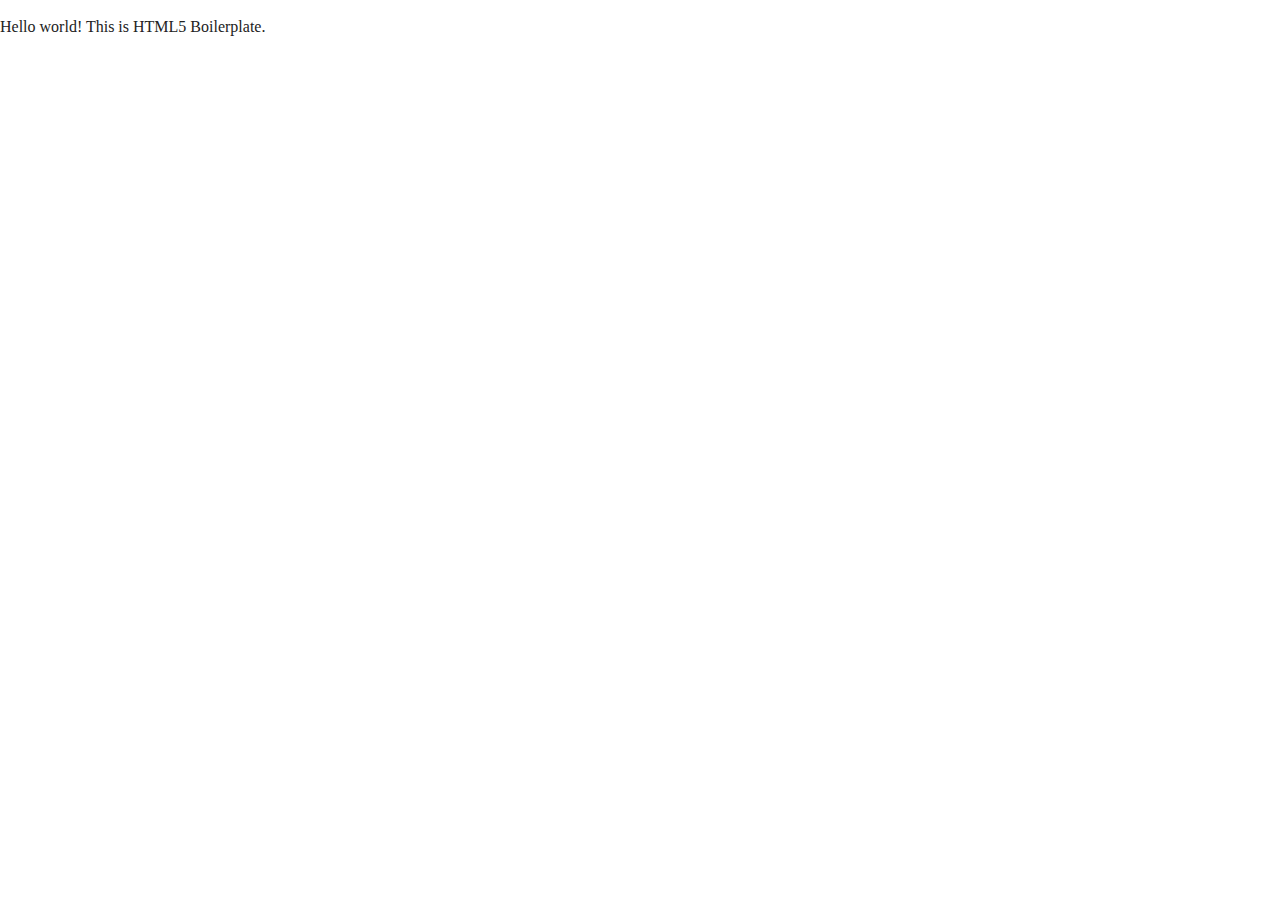
==== index.html @ 28a5c163 "Merge pull request #1 from LeaLoncke/master" ====
<!doctype html>
<html class="no-js" lang="">

<head>
  <meta charset="utf-8">
  <meta http-equiv="x-ua-compatible" content="ie=edge">
  <title></title>
  <meta name="description" content="">
  <meta name="viewport" content="width=device-width, initial-scale=1, shrink-to-fit=no">

  <link rel="manifest" href="site.webmanifest">
  <link rel="apple-touch-icon" href="icon.png">
  <!-- Place favicon.ico in the root directory -->

  <link rel="stylesheet" href="css/normalize.css">
  <link rel="stylesheet" href="css/main.css">
</head>

<body>
  <!--[if lte IE 9]>
    <p class="browserupgrade">You are using an <strong>outdated</strong> browser. Please <a href="https://browsehappy.com/">upgrade your browser</a> to improve your experience and security.</p>
  <![endif]-->

  <!-- Add your site or application content here -->
  <p>Hello world! This is HTML5 Boilerplate.</p>
  <script src="js/vendor/modernizr-3.6.0.min.js"></script>
  <script src="https://code.jquery.com/jquery-3.3.1.min.js" integrity="sha256-FgpCb/KJQlLNfOu91ta32o/NMZxltwRo8QtmkMRdAu8=" crossorigin="anonymous"></script>
  <script>window.jQuery || document.write('<script src="js/vendor/jquery-3.3.1.min.js"><\/script>')</script>
  <script src="js/plugins.js"></script>
  <script src="js/main.js"></script>

  <!-- Google Analytics: change UA-XXXXX-Y to be your site's ID. -->
  <script>
    window.ga = function () { ga.q.push(arguments) }; ga.q = []; ga.l = +new Date;
    ga('create', 'UA-XXXXX-Y', 'auto'); ga('send', 'pageview')
  </script>
  <script src="https://www.google-analytics.com/analytics.js" async defer></script>
</body>

</html>
---- css/main.css ----
/*! HTML5 Boilerplate v6.1.0 | MIT License | https://html5boilerplate.com/ */

/*
 * What follows is the result of much research on cross-browser styling.
 * Credit left inline and big thanks to Nicolas Gallagher, Jonathan Neal,
 * Kroc Camen, and the H5BP dev community and team.
 */

/* ==========================================================================
   Base styles: opinionated defaults
   ========================================================================== */

html {
    color: #222;
    font-size: 1em;
    line-height: 1.4;
}

/*
 * Remove text-shadow in selection highlight:
 * https://twitter.com/miketaylr/status/12228805301
 *
 * Vendor-prefixed and regular ::selection selectors cannot be combined:
 * https://stackoverflow.com/a/16982510/7133471
 *
 * Customize the background color to match your design.
 */

::-moz-selection {
    background: #b3d4fc;
    text-shadow: none;
}

::selection {
    background: #b3d4fc;
    text-shadow: none;
}

/*
 * A better looking default horizontal rule
 */

hr {
    display: block;
    height: 1px;
    border: 0;
    border-top: 1px solid #ccc;
    margin: 1em 0;
    padding: 0;
}

/*
 * Remove the gap between audio, canvas, iframes,
 * images, videos and the bottom of their containers:
 * https://github.com/h5bp/html5-boilerplate/issues/440
 */

audio,
canvas,
iframe,
img,
svg,
video {
    vertical-align: middle;
}

/*
 * Remove default fieldset styles.
 */

fieldset {
    border: 0;
    margin: 0;
    padding: 0;
}

/*
 * Allow only vertical resizing of textareas.
 */

textarea {
    resize: vertical;
}

/* ==========================================================================
   Browser Upgrade Prompt
   ========================================================================== */

.browserupgrade {
    margin: 0.2em 0;
    background: #ccc;
    color: #000;
    padding: 0.2em 0;
}

/* ==========================================================================
   Author's custom styles
   ========================================================================== */

















/* ==========================================================================
   Helper classes
   ========================================================================== */

/*
 * Hide visually and from screen readers
 */

.hidden {
    display: none !important;
}

/*
 * Hide only visually, but have it available for screen readers:
 * https://snook.ca/archives/html_and_css/hiding-content-for-accessibility
 *
 * 1. For long content, line feeds are not interpreted as spaces and small width
 *    causes content to wrap 1 word per line:
 *    https://medium.com/@jessebeach/beware-smushed-off-screen-accessible-text-5952a4c2cbfe
 */

.visuallyhidden {
    border: 0;
    clip: rect(0 0 0 0);
    height: 1px;
    margin: -1px;
    overflow: hidden;
    padding: 0;
    position: absolute;
    width: 1px;
    white-space: nowrap; /* 1 */
}

/*
 * Extends the .visuallyhidden class to allow the element
 * to be focusable when navigated to via the keyboard:
 * https://www.drupal.org/node/897638
 */

.visuallyhidden.focusable:active,
.visuallyhidden.focusable:focus {
    clip: auto;
    height: auto;
    margin: 0;
    overflow: visible;
    position: static;
    width: auto;
    white-space: inherit;
}

/*
 * Hide visually and from screen readers, but maintain layout
 */

.invisible {
    visibility: hidden;
}

/*
 * Clearfix: contain floats
 *
 * For modern browsers
 * 1. The space content is one way to avoid an Opera bug when the
 *    `contenteditable` attribute is included anywhere else in the document.
 *    Otherwise it causes space to appear at the top and bottom of elements
 *    that receive the `clearfix` class.
 * 2. The use of `table` rather than `block` is only necessary if using
 *    `:before` to contain the top-margins of child elements.
 */

.clearfix:before,
.clearfix:after {
    content: " "; /* 1 */
    display: table; /* 2 */
}

.clearfix:after {
    clear: both;
}

/* ==========================================================================
   EXAMPLE Media Queries for Responsive Design.
   These examples override the primary ('mobile first') styles.
   Modify as content requires.
   ========================================================================== */

@media only screen and (min-width: 35em) {
    /* Style adjustments for viewports that meet the condition */
}

@media print,
       (-webkit-min-device-pixel-ratio: 1.25),
       (min-resolution: 1.25dppx),
       (min-resolution: 120dpi) {
    /* Style adjustments for high resolution devices */
}

/* ==========================================================================
   Print styles.
   Inlined to avoid the additional HTTP request:
   https://www.phpied.com/delay-loading-your-print-css/
   ========================================================================== */

@media print {
    *,
    *:before,
    *:after {
        background: transparent !important;
        color: #000 !important; /* Black prints faster */
        -webkit-box-shadow: none !important;
        box-shadow: none !important;
        text-shadow: none !important;
    }

    a,
    a:visited {
        text-decoration: underline;
    }

    a[href]:after {
        content: " (" attr(href) ")";
    }

    abbr[title]:after {
        content: " (" attr(title) ")";
    }

    /*
     * Don't show links that are fragment identifiers,
     * or use the `javascript:` pseudo protocol
     */

    a[href^="#"]:after,
    a[href^="javascript:"]:after {
        content: "";
    }

    pre {
        white-space: pre-wrap !important;
    }
    pre,
    blockquote {
        border: 1px solid #999;
        page-break-inside: avoid;
    }

    /*
     * Printing Tables:
     * http://css-discuss.incutio.com/wiki/Printing_Tables
     */

    thead {
        display: table-header-group;
    }

    tr,
    img {
        page-break-inside: avoid;
    }

    p,
    h2,
    h3 {
        orphans: 3;
        widows: 3;
    }

    h2,
    h3 {
        page-break-after: avoid;
    }
}
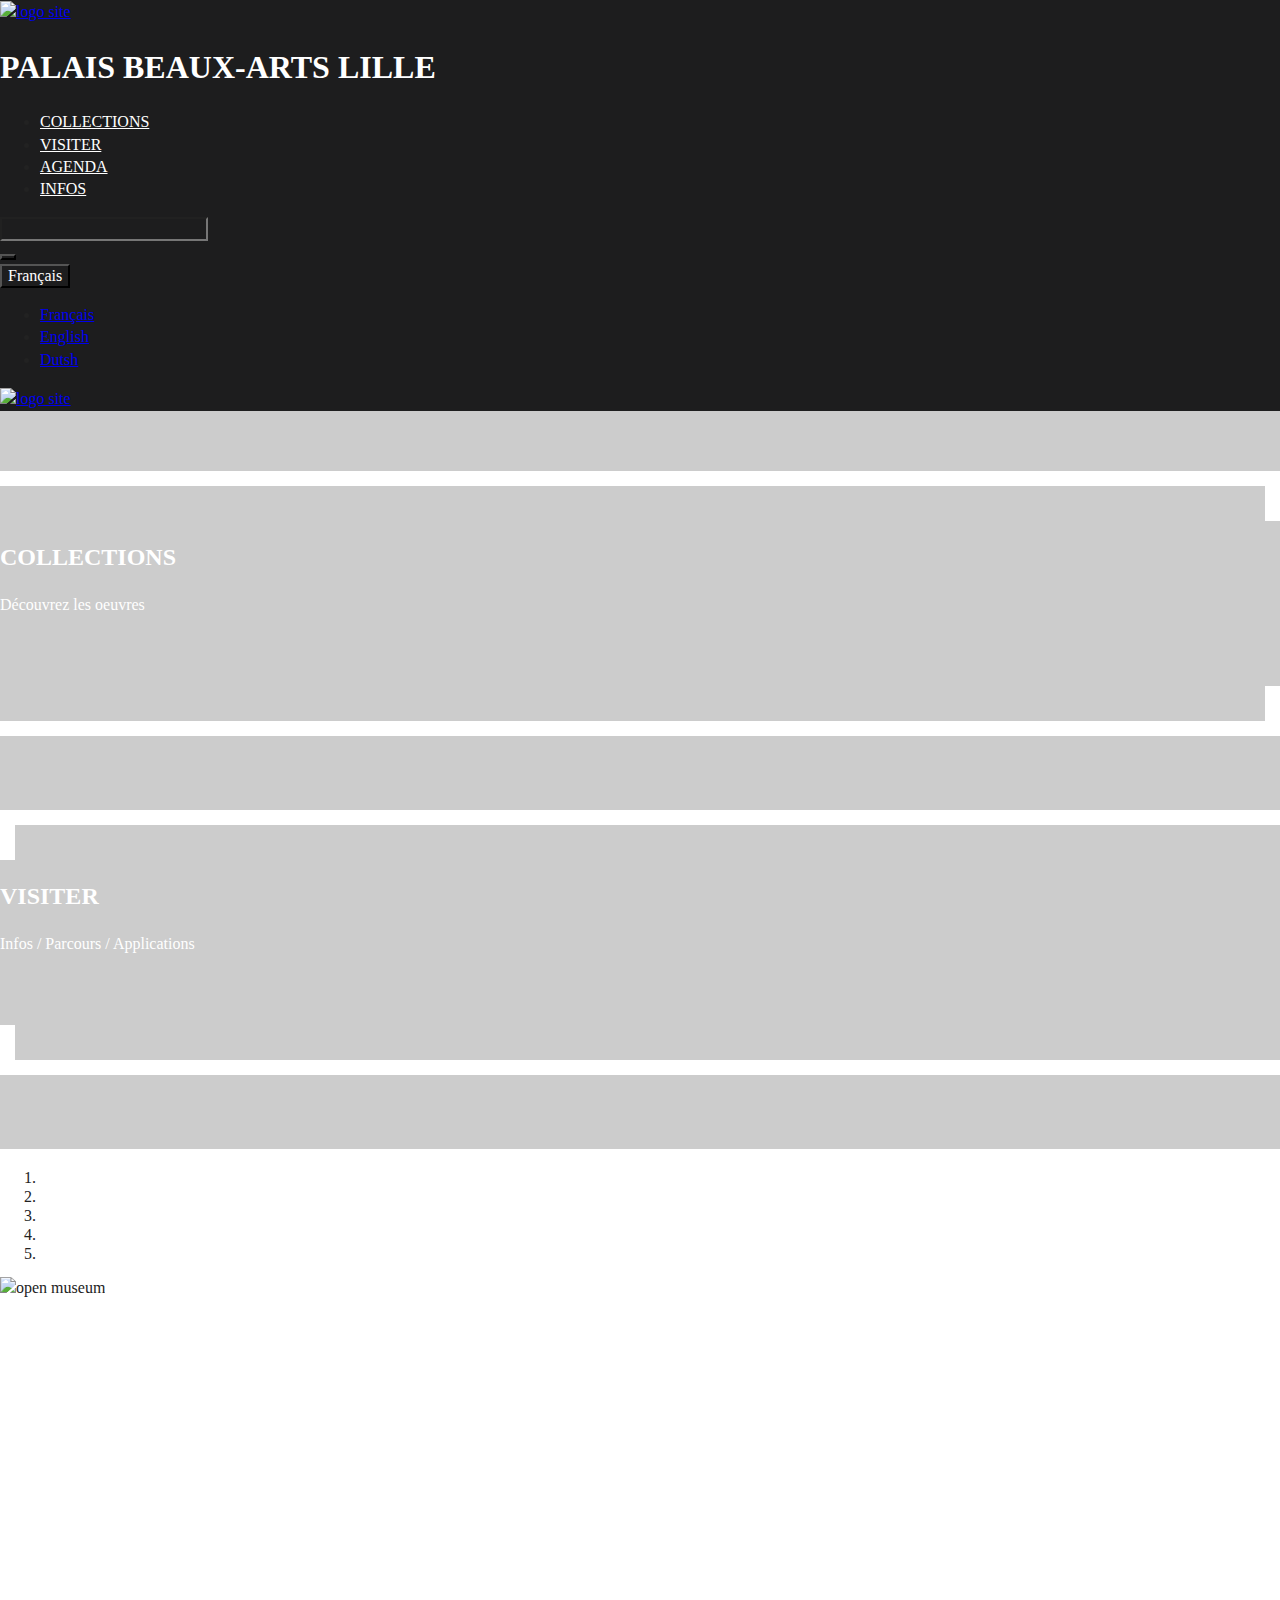
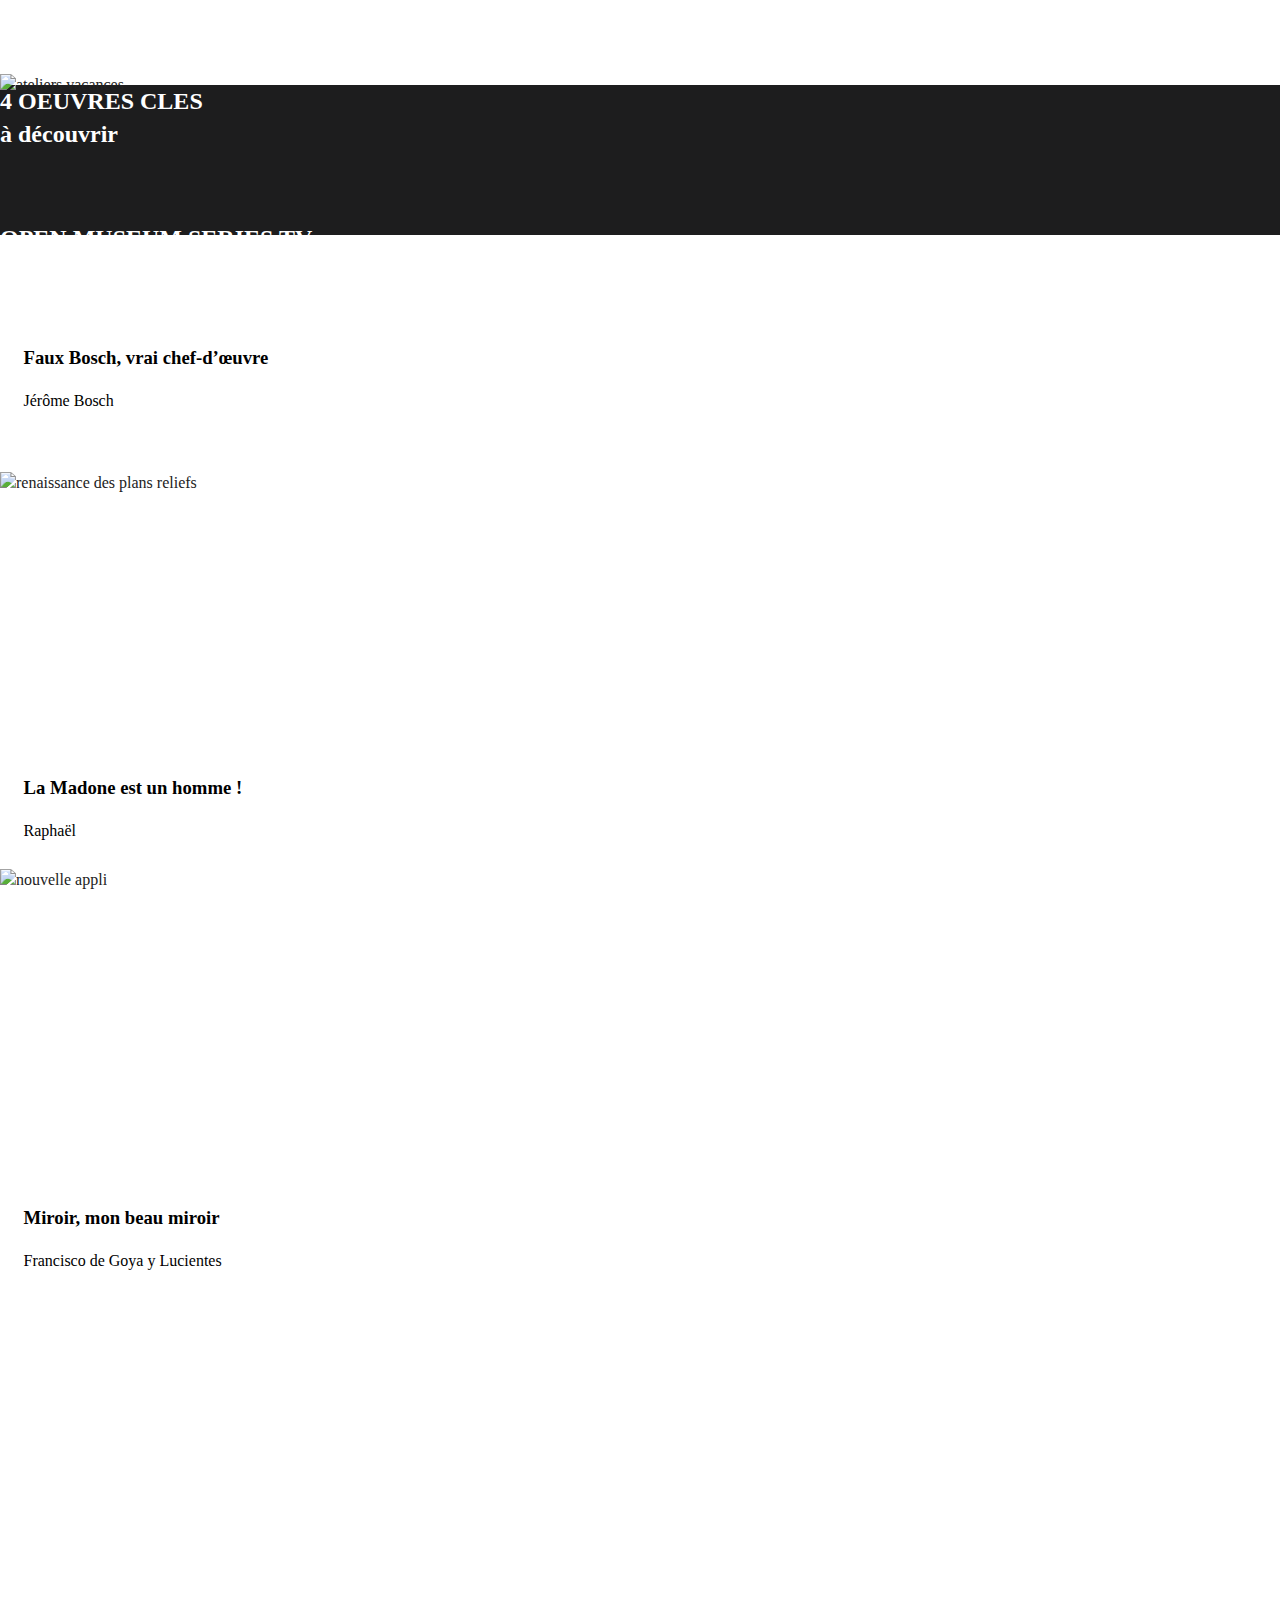
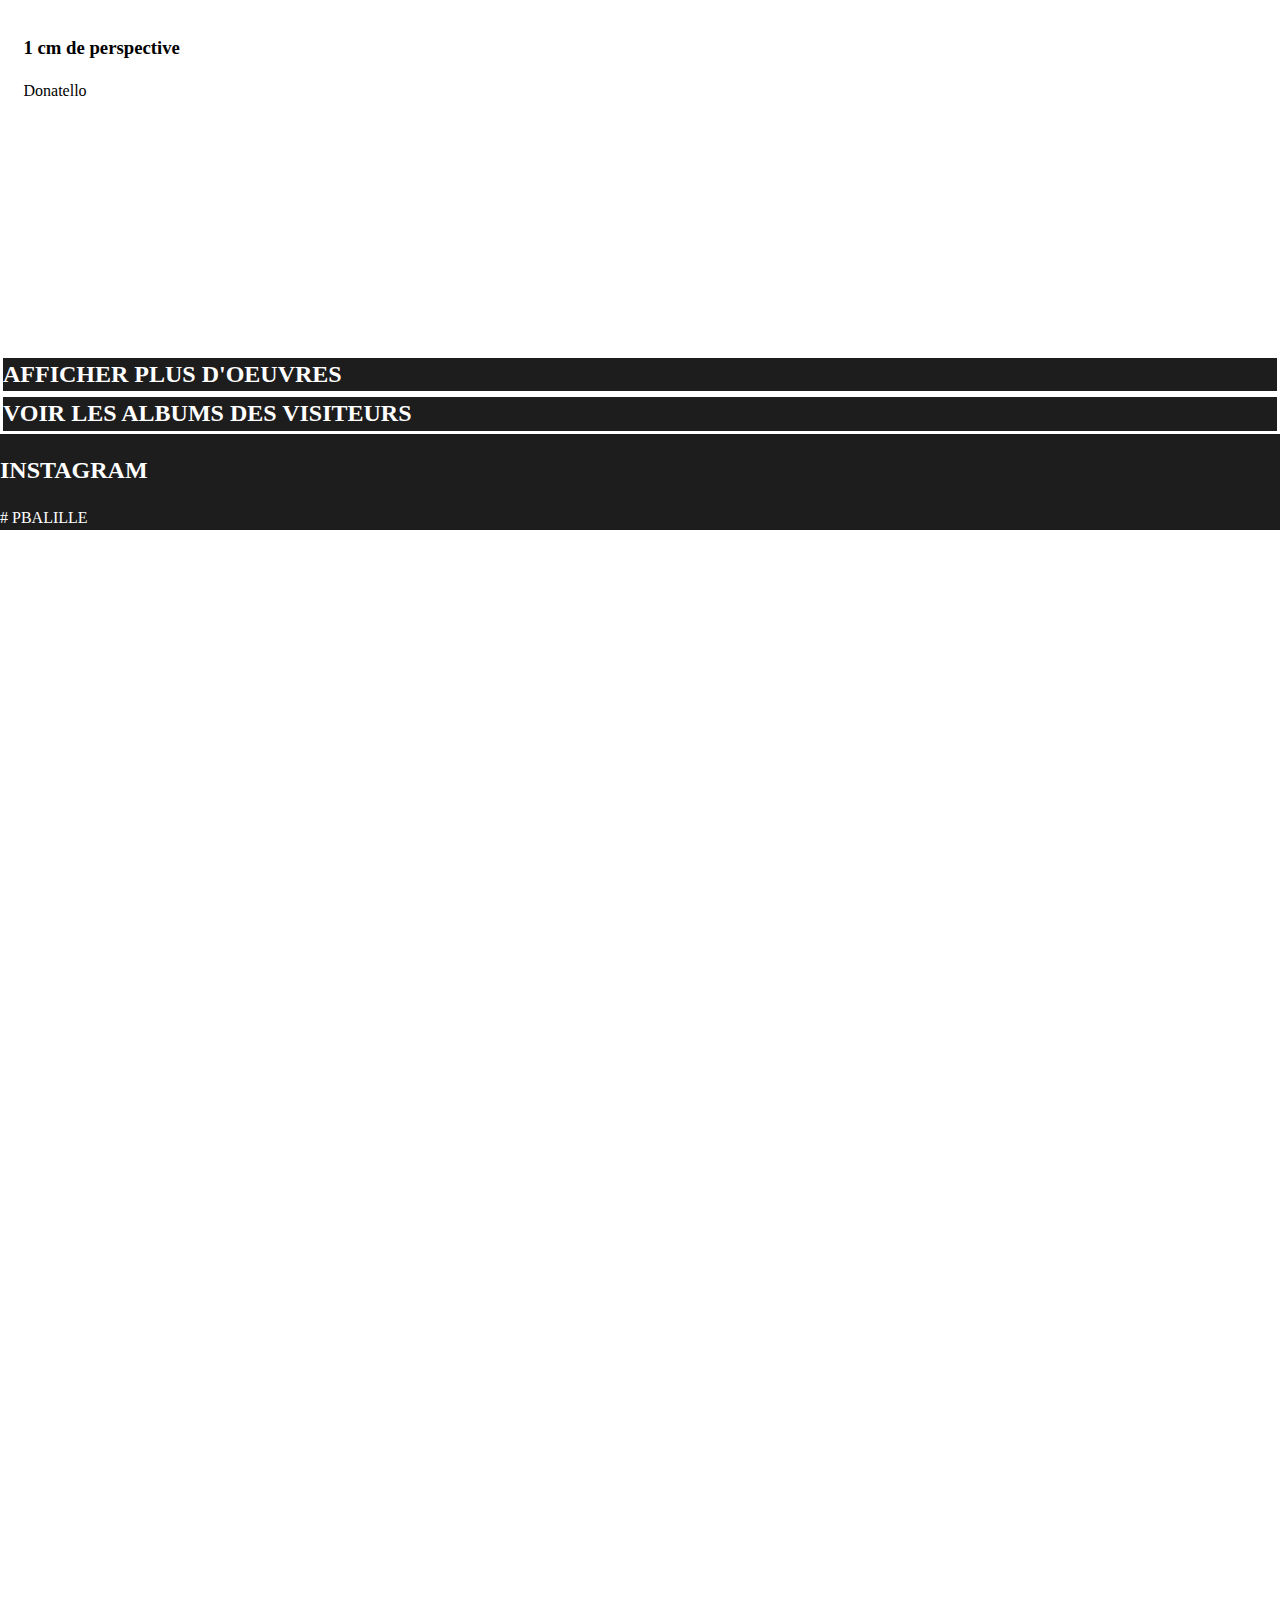
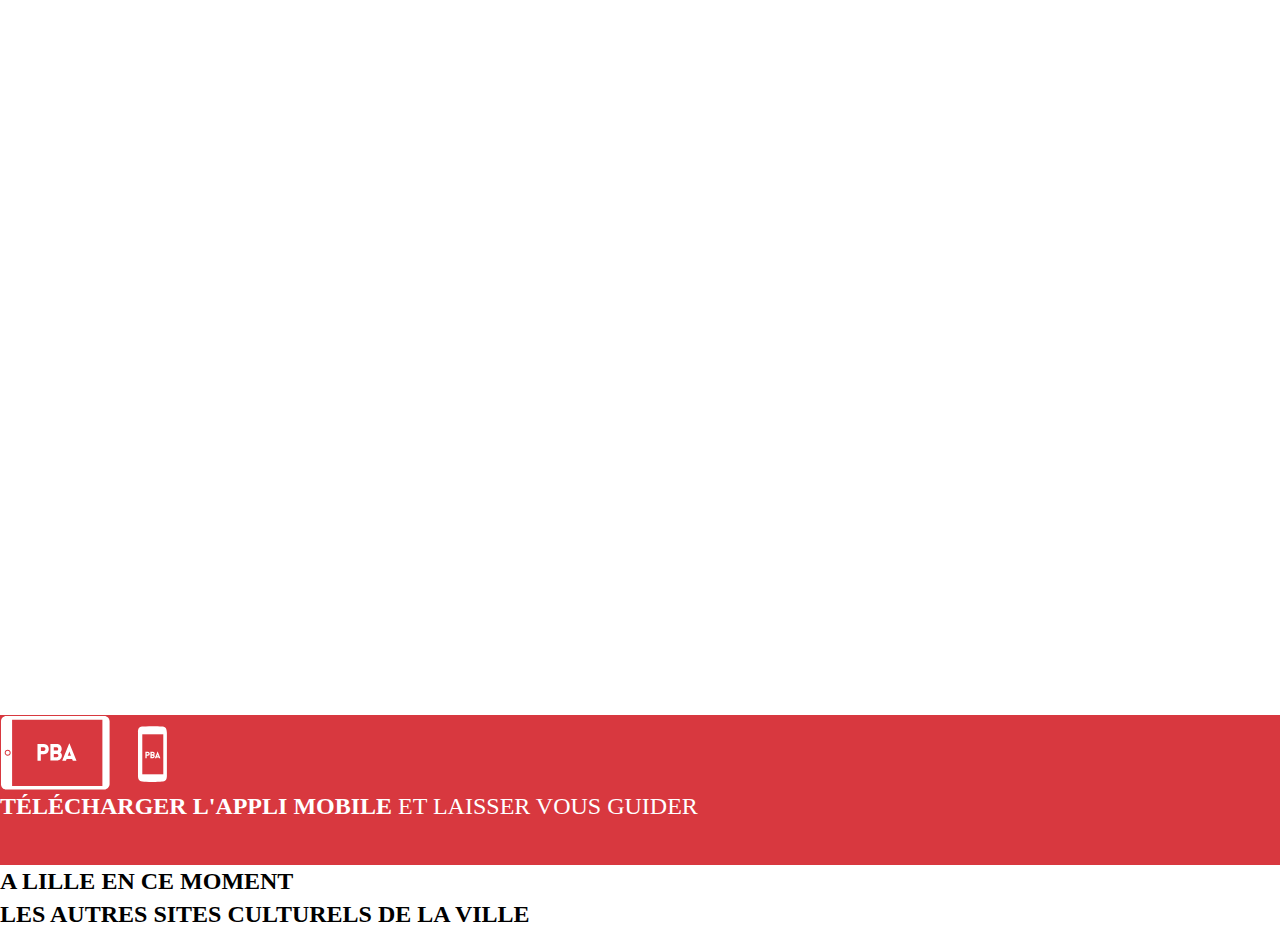
==== commit 56577140: "last main page pba before pulling" ====
--- a/index.html
+++ b/index.html
@@ -4,10 +4,11 @@
 <head>
   <meta charset="utf-8">
   <meta http-equiv="x-ua-compatible" content="ie=edge">
-  <title></title>
+  <title>Palais des Beaux Arts de Lille</title>
+  <link rel="stylesheet" href="https://stackpath.bootstrapcdn.com/bootstrap/4.1.2/css/bootstrap.min.css" integrity="sha384-Smlep5jCw/wG7hdkwQ/Z5nLIefveQRIY9nfy6xoR1uRYBtpZgI6339F5dgvm/e9B" crossorigin="anonymous">
+  <link rel="stylesheet" href="https://use.fontawesome.com/releases/v5.1.1/css/all.css" integrity="sha384-O8whS3fhG2OnA5Kas0Y9l3cfpmYjapjI0E4theH4iuMD+pLhbf6JI0jIMfYcK3yZ" crossorigin="anonymous">
   <meta name="description" content="">
   <meta name="viewport" content="width=device-width, initial-scale=1, shrink-to-fit=no">
-
   <link rel="manifest" href="site.webmanifest">
   <link rel="apple-touch-icon" href="icon.png">
   <!-- Place favicon.ico in the root directory -->
@@ -22,9 +23,311 @@
   <![endif]-->
 
   <!-- Add your site or application content here -->
-  <p>Hello world! This is HTML5 Boilerplate.</p>
+
+  <header class="navbar navbar-expand-md navbar-light backgroundDarkGrey">
+    <div class="headerBeforeXl d-xl-none w-100 d-flex justify-content-between">
+      <a href="#" class="navbar-brand col-4">
+        <img class="logoLille" src="img/logo-lille.svg" alt="logo site">
+      </a>
+      <div class="pbaHeaderIcons d-flex align-items-center">
+        <i class="fas fa-search fa-3x mr-3 colorWhite"></i>
+        <i class="fas fa-info-circle fa-3x mr-3 colorWhite"></i>
+        <i class="fas fa-bars fa-3x colorWhite"></i>
+      </div>
+    </div>
+    <div class="headerSinceXl d-none d-xl-flex justify-content-around align-items-center w-100 row">
+      <h1 class="h3 colorWhite pr-0 col-4">PALAIS BEAUX-ARTS LILLE</h1>
+      <nav class="container mx-0 px-0 col-4 d-flex justify-content-center">
+        <ul class="nav fontpba">
+          <li class="nav-item"><a href="#" class="nav-link font-weight-bold colorWhite px-1 ">COLLECTIONS</a></li>
+          <li class="nav-item"><a href="#" class="nav-link font-weight-bold colorWhite px-1 ">VISITER</a></li>
+          <li class="nav-item"><a href="#" class="nav-link font-weight-bold colorWhite px-1 ">AGENDA</a></li>
+          <li class="nav-item"><a href="#" class="nav-link font-weight-bold colorWhite px-1 ">INFOS</a></li>
+        </ul>
+      </nav>
+      <form action="action_page.php" class="headerForm border-0 mx-0 px-0">
+        <div class="input-group rounded-0">
+          <input type="search" name="q" class="form-control backgroundDarkGrey"/>
+          <div class="input-group-append">
+            <button class="btn backgroundDarkGrey border-white"><span class="fas fa-search colorWhite"></span></button>
+          </div>
+        </div>
+      </form>
+      <div class="dropdown mx-0 px-0">
+         <button class="btn dropdown-toggle backgroundDarkGrey colorWhite" type="button" data-toggle="dropdown">Français
+         <span class="caret"></span></button>
+         <ul class="dropdown-menu">
+           <li><a href="#">Français</a></li>
+           <li><a href="#">English</a></li>
+           <li><a href="#">Dutsh</a></li>
+         </ul>
+      </div>
+      <a href="#" class="navbar-brand mx-0 px-0">
+        <img class="logoLille" src="img/logo-lille.svg" alt="logo site">
+      </a>
+    </div>
+  </header>
+
+  <main>
+    <div class="bgImage">
+      <div class="contenuTitre row flex-column flex-xl-row">
+
+        <div class="contenuTitreLeft d-block col-8 col-xl-4 w-100 mx-auto">
+          <div class="borderTopLeft"></div>
+          <i class="fab fa-buromobelexperte fa-3x colorWhite d-block mx-auto"></i>
+          <h2 class="h1 text-center colorWhite font-weight-bold">COLLECTIONS</h2>
+          <p class="h4 colorWhite text-center font-weight-bold text-uppercase">Découvrez les oeuvres</p>
+          <div class="borderBottomLeft"></div>
+        </div>
+
+        <div class="contenuTitreRight d-block col-8 col-xl-4 w-100 mx-auto">
+          <div class="borderTopRight"></div>
+          <i class="fab fa-buromobelexperte fa-3x colorWhite d-block mx-auto"></i>
+          <h2 class="h1 text-center colorWhite font-weight-bold">VISITER</h2>
+          <p class="h4 colorWhite text-center font-weight-bold text-uppercase">Infos / Parcours / Applications</p>
+          <div class="borderBottomRight"></div>
+        </div>
+
+      </div>
+      <i class="fas fa-angle-down fa-5x d-block colorWhite mx-auto"></i>
+    </div>
+    <!--<div class="videoXl d-none d-xl-block">
+      <iframe id="player" allowfullscreen="1" allow="autoplay; encrypted-media" title="YouTube video player" src="https://www.youtube.com/embed/jCdGH5ab1bc?autoplay=1&amp;controls=0&amp;autohide=1&amp;wmode=transparent&amp;loop=1&amp;playlist=jCdGH5ab1bc&amp;disablekb=1&amp;iv_load_policy=3&amp;rel=0&amp;enablejsapi=1&amp;origin=http%3A%2F%2Fwww.pba-lille.fr&amp;widgetid=1" style="height: 2259.56px; top: -883.278px;" width="100%" height="100%" frameborder="0"></iframe>
+    </div>-->
+    <div class="carousel-container">
+      <div class="carousel slide" data-ride="carousel" id="myCarousel">
+        <ol class="carousel-indicators">
+          <li data-target="#myCarousel" data-slide-to="0" class="squareChip active"></li>
+          <li class="squareChip" data-target="#myCarousel" data-slide-to="1"></li>
+          <li class="squareChip" data-target="#myCarousel" data-slide-to="2"></li>
+          <li class="squareChip" data-target="#myCarousel" data-slide-to="3"></li>
+          <li class="squareChip" data-target="#myCarousel" data-slide-to="4"></li>
+        </ol>
+        <div class="carousel-inner">
+          <div class="carousel-item active">
+            <img src="img/OPEN-MUSEUM-SERIES-TV.jpg" alt="open museum" class="d-block w-100 imgCarousel">
+            <div class="carousel-caption">
+              <div class="captionContainer">
+                <div class="col-12 mx-auto lockBarTop"></div>
+                <a class="sliderText colorWhite" href="#">
+                    <article>
+                        <h2>OPEN MUSEUM SERIES TV</h2>
+                        <p class="subtitle">L'EVENEMENT DU PRINTEMPS</p>
+                        <p class="date">Du 14 Avril au 16 Juillet 2018</p>
+                    </article>
+                </a>
+                <div class="lockBarBot col-12 mx-auto"></div>
+              </div>
+            </div>
+          </div>
+          <div class="carousel-item">
+            <img src="img/ATELIERS-VACANCES.jpg" alt="ateliers vacances" class="d-block w-100 imgCarousel">
+            <div class="carousel-caption">
+              <div class="captionContainer">
+                <div class="col-12 mx-auto lockBarTop"></div>
+                <a class="sliderText colorWhite" href="#">
+                    <article>
+                        <h2>OPEN MUSEUM SERIES TV</h2>
+                        <p class="subtitle">L'EVENEMENT DU PRINTEMPS</p>
+                        <p class="date">Du 14 Avril au 16 Juillet 2018</p>
+                    </article>
+                </a>
+                <div class="lockBarBot col-12 mx-auto"></div>
+              </div>
+            </div>
+          </div>
+          <div class="carousel-item">
+            <img src="img/RENAISSANCE-DES-PLANS-RELIEFS.jpg" alt="renaissance des plans reliefs" class="d-block w-100 imgCarousel">
+            <div class="carousel-caption">
+              <div class="captionContainer">
+                <div class="col-12 mx-auto lockBarTop"></div>
+                <a class="sliderText colorWhite" href="#">
+                    <article>
+                        <h2>OPEN MUSEUM SERIES TV</h2>
+                        <p class="subtitle">L'EVENEMENT DU PRINTEMPS</p>
+                        <p class="date">Du 14 Avril au 16 Juillet 2018</p>
+                    </article>
+                </a>
+                <div class="lockBarBot col-12 mx-auto"></div>
+              </div>
+            </div>
+          </div>
+          <div class="carousel-item">
+            <img src="img/NOUVELLE-APPLI.jpg" alt="nouvelle appli" class="d-block w-100 imgCarousel">
+            <div class="carousel-caption">
+              <div class="captionContainer">
+                <div class="col-12 mx-auto lockBarTop"></div>
+                <a class="sliderText colorWhite" href="#">
+                    <article>
+                        <h2>OPEN MUSEUM SERIES TV</h2>
+                        <p class="subtitle">L'EVENEMENT DU PRINTEMPS</p>
+                        <p class="date">Du 14 Avril au 16 Juillet 2018</p>
+                    </article>
+                </a>
+                <div class="lockBarBot col-12 mx-auto"></div>
+              </div>
+            </div>
+          </div>
+          <div class="carousel-item">
+            <img src="img/PASS-PBA.jpg" alt="pass pba" class="d-block w-100 imgCarousel">
+            <div class="carousel-caption">
+              <div class="captionContainer">
+                <div class="col-12 mx-auto lockBarTop"></div>
+                <a class="sliderText colorWhite" href="#">
+                    <article>
+                        <h2>OPEN MUSEUM SERIES TV</h2>
+                        <p class="subtitle">L'EVENEMENT DU PRINTEMPS</p>
+                        <p class="date">Du 14 Avril au 16 Juillet 2018</p>
+                    </article>
+                </a>
+                <div class="lockBarBot col-12 mx-auto"></div>
+              </div>
+            </div>
+        </div><!-- end .carousel-inner-->
+        <a href="#myCarousel" class="carousel-control-prev" data-slide="prev">
+          <span class="carousel-control-prev-icon"></span>
+        </a>
+        <a href="#myCarousel" class="carousel-control-next" data-slide="next">
+          <span class="carousel-control-next-icon"></span>
+        </a>
+      </div><!-- end .carousel-->
+    </div>
+  </div>
+
+
+    <div class="fourWorks w-100 backgroundDarkGrey d-flex flex-column justify-content-center align-items-center text-center">
+      <h2 class="colorWhite mb-0">4 OEUVRES CLES <br><span class="discover">à découvrir</span></h2>
+      <i class="fas fa-angle-down fa-2x d-block colorWhite"></i>
+    </div>
+
+
+    <div class="keyArt row">
+
+      <div class="col-12 col-xl-3">
+        <article class="whiteBox m-auto backgroundWhite colorBlack">
+          <h3>Faux Bosch, vrai chef-d’œuvre</h3>
+          <p>Jérôme Bosch</p>
+        </article>
+      </div>
+
+      <div class="col-12 col-xl-3">
+        <article class="whiteBox m-auto backgroundWhite colorBlack">
+          <h3>La Madone est un homme !</h3>
+          <p>Raphaël</p>
+        </article>
+      </div>
+
+      <div class="col-12 col-xl-3">
+        <article class="whiteBox m-auto backgroundWhite colorBlack">
+          <h3>Miroir, mon beau miroir</h3>
+          <p>Francisco de Goya y Lucientes</p>
+        </article>
+      </div>
+
+      <div class="col-12 col-xl-3">
+        <article class="whiteBox m-auto backgroundWhite colorBlack">
+          <h3>1 cm de perspective</h3>
+          <p>Donatello</p>
+        </article>
+      </div>
+
+    </div>
+
+
+    <div class="buttonGallery d-flex flex-column backgroundDarkGrey row m-0">
+
+      <div class="bG1 col-10 col-xl-6 mx-auto pt-4 pb-4 mt-4 text-center">
+        <a class="d-flex justify-content-center align-items-center" href="#">
+          <i class="fas fa-eye fa-2x colorWhite"></i>
+          <span class="bGText ml-4 colorWhite">AFFICHER PLUS D'OEUVRES</span>
+        </a>
+      </div>
+
+      <div class="bG2 col-10 col-xl-6 w-100 mx-auto pt-4 pb-4 mt-4 text-center">
+        <a class="d-flex justify-content-center align-items-center" href="#">
+          <i class="fas fa-eye fa-2x colorWhite"></i>
+          <span class="bGText ml-4 colorWhite">VOIR LES ALBUMS DES VISITEURS</span>
+        </a>
+      </div>
+
+      <div class="instagram d-flex justify-content-center align-items-center mt-5 mb-4">
+        <i class="fab fa-instagram fa-5x colorWhite"></i>
+        <div class="instagramText ml-4">
+          <h2 class="colorWhite">INSTAGRAM</h2>
+          <div class="colorWhite"># PBALILLE</div>
+        </div>
+      </div>
+
+    </div>
+
+    <div class="instagramGallery row">
+      <div class="photoGallery col-12 col-md-6 col-xl"></div>
+      <div class="photoGallery col-12 col-md-6 col-xl"></div>
+      <div class="photoGallery col-12 col-md-6 col-xl"></div>
+      <div class="photoGallery col-12 col-md-6 col-xl"></div>
+      <div class="photoGallery col-12 d-md-none col-xl d-xl-block"></div>
+    </div>
+
+    <div class="appliMobile d-flex flex-column flex-xl-row align-items-xl-center row backgroundOrangePink">
+      <div class="imgDevices colorWhite col-10 col-xl-5 text-center text-xl-right mx-xl-0 pt-5 pt-xl-0 mx-auto">
+                            <svg class="svg-tablette" version="1.1" xmlns="http://www.w3.org/2000/svg" xmlns:xlink="http://www.w3.org/1999/xlink"  x="0px" y="0px" width="167.7px" height="75.5px" viewBox="0 0 167.7 75.5" style="enable-background:new 0 0 167.7 75.5;" xml:space="preserve">
+                    <defs>
+                    </defs>
+                    <path class="st0" d="M104.3,74.5h-98c-2.9,0-5.3-2.4-5.3-5.3v-63C1,3.4,3.4,1,6.3,1h98c2.9,0,5.3,2.4,5.3,5.3v63
+                    	C109.5,72.1,107.1,74.5,104.3,74.5z"></path>
+                    <path class="st1" d="M4.7,37.8c0-1.7,1.3-3,3-3s3,1.3,3,3c0,1.7-1.3,3-3,3S4.7,39.4,4.7,37.8z M9.7,37.8c0-1.1-0.9-2-2-2s-2,0.9-2,2
+                    	s0.9,2,2,2S9.7,38.9,9.7,37.8z M12.1,4.7h90.3v66.2H12.1V4.7z"></path>
+                    <path class="st0" d="M162.6,11.6c-0.2,0,0.2,0-0.8,0v0c-2-0.3-6.1-0.4-9.3-0.4c-2.4,0-4.7,0-6.7,0.2v0c-1,0.1-2.6,0.1-3.7,0.2
+                    	c-3.7,0.3-4.2,3-4.1,6.1l0,42c-0.1,3.1,0.3,6.4,4.3,6.7c1.1,0.1,2.7,0.2,3.7,0.3v0.1c2,0.1,4.3,0.2,6.6,0.2c3.3,0,7.4-0.1,9.4-0.4v0
+                    	c1,0,0.6,0,0.8-0.1c3.9-0.3,4.2-3.6,4.1-6.7l0-42C166.7,14.6,166.3,11.9,162.6,11.6z"></path>
+                    <rect x="142.3" y="19.3" class="st1" width="21" height="40"></rect>
+                    <g>
+                    	<path class="st2" d="M145.4,43.2v-6.4h2.5c2.5,0,2.5,4,0,4h-1.2v2.5H145.4z M147.8,39.5c0.9,0,0.9-1.4,0-1.4h-1.1v1.4H147.8z"></path>
+                    	<path class="st2" d="M150.4,36.7h2.5c1.1,0,1.8,0.8,1.8,2c0,0.5-0.2,1-0.6,1.3c0.4,0.3,0.7,0.8,0.7,1.3c0,1.1-0.9,1.9-1.9,1.9h-2.5
+                    		V36.7z M151.7,39.3h0.8h0.4c0.4,0,0.6-0.3,0.6-0.6c0-0.4-0.2-0.6-0.6-0.6h-1.1V39.3z M151.7,41.9h0.8h0.4c0.4,0,0.6-0.3,0.6-0.6
+                    		s-0.3-0.6-0.6-0.6h-1.1V41.9z"></path>
+                    	<path class="st2" d="M157.6,36.5h0.1l2.7,6.7H159l-0.3-0.7h-2.1l-0.3,0.7h-1.5L157.6,36.5z M158.3,41.3l-0.6-1.7l-0.6,1.7H158.3z"></path>
+                    </g>
+                    <g>
+                    	<path class="st2" d="M37.5,45.7V29h6.5c6.5,0,6.4,10.3,0,10.3h-3.2v6.4H37.5z M43.8,36c2.2,0,2.2-3.7,0-3.7h-2.9V36H43.8z"></path>
+                    	<path class="st2" d="M50.4,28.9H57c2.9,0,4.8,2.1,4.7,5.1c0,1.3-0.5,2.6-1.5,3.3c1.1,0.7,1.7,2,1.7,3.3c0,2.8-2.2,5-4.9,5h-6.6
+                    		V28.9z M53.7,35.6h2h1c1,0,1.5-0.8,1.5-1.7c0-0.9-0.6-1.7-1.5-1.7h-2.9V35.6z M53.7,42.3h2h1c1,0,1.7-0.7,1.7-1.7S57.6,39,56.7,39
+                    		h-2.9V42.3z"></path>
+                    	<path class="st2" d="M69.2,28.4h0.3l7,17.3h-3.7l-0.7-1.8h-5.5L66,45.7h-3.8L69.2,28.4z M70.9,40.7l-1.5-4.3l-1.6,4.3H70.9z"></path>
+                    </g>
+                    </svg>
+      </div>
+      <p class="textAppli colorWhite col-10 col-xl-5 text-center text-xl-left mx-auto ml-xl-4 pt-5 pb-5 pt-xl-0 pb-xl-0"><span class="d-block mb-5 mb-xl-0">Télécharger l'appli mobile </span>et laisser vous guider</p>
+    </div>
+
+
+    <div class="container">
+      <div class="lilleCulture d-flex flex-column flex-xl-row backgroundWhite row">
+
+        <div class="lille col-10 col-xl-6 mx-auto pt-4 pb-4 mt-5 mb-5 text-center">
+          <a class="d-flex justify-content-center align-items-center" href="#">
+            <i class="fas fa-globe fa-2x colorBlack"></i>
+            <span class="lilleText ml-4 colorBlack">A LILLE EN CE MOMENT</span>
+          </a>
+        </div>
+
+        <div class="culture col-10 col-xl-6 mx-auto pt-4 pb-4 mb-5 mt-xl-5 text-center">
+          <a class="d-flex justify-content-center align-items-center" href="#">
+            <i class="fas fa-globe fa-2x colorBlack"></i>
+            <span class="cultureText ml-4 colorBlack">LES AUTRES SITES CULTURELS DE LA VILLE</span>
+          </a>
+        </div>
+
+      </div>
+    </div>
+
+  </main>
+
+
   <script src="js/vendor/modernizr-3.6.0.min.js"></script>
-  <script src="https://code.jquery.com/jquery-3.3.1.min.js" integrity="sha256-FgpCb/KJQlLNfOu91ta32o/NMZxltwRo8QtmkMRdAu8=" crossorigin="anonymous"></script>
+  <script src="https://code.jquery.com/jquery-3.3.1.slim.min.js" integrity="sha384-q8i/X+965DzO0rT7abK41JStQIAqVgRVzpbzo5smXKp4YfRvH+8abtTE1Pi6jizo" crossorigin="anonymous"></script>
+  <script src="https://cdnjs.cloudflare.com/ajax/libs/popper.js/1.14.3/umd/popper.min.js" integrity="sha384-ZMP7rVo3mIykV+2+9J3UJ46jBk0WLaUAdn689aCwoqbBJiSnjAK/l8WvCWPIPm49" crossorigin="anonymous"></script>
+  <script src="https://stackpath.bootstrapcdn.com/bootstrap/4.1.2/js/bootstrap.min.js" integrity="sha384-o+RDsa0aLu++PJvFqy8fFScvbHFLtbvScb8AjopnFD+iEQ7wo/CG0xlczd+2O/em" crossorigin="anonymous"></script>
   <script>window.jQuery || document.write('<script src="js/vendor/jquery-3.3.1.min.js"><\/script>')</script>
   <script src="js/plugins.js"></script>
   <script src="js/main.js"></script>
--- a/css/main.css
+++ b/css/main.css
@@ -285,3 +285,331 @@
         page-break-after: avoid;
     }
 }
+
+/*************************************Fonts************************************/
+
+
+@font-face {
+ font-family: "lovelo";
+ src: url("../fonts/lovelo.ttf");
+}
+
+.fontlovelo {
+  font-family: "lovelo";
+}
+
+@font-face {
+ font-family: "pba";
+ src: url("../fonts/pba.ttf");
+}
+
+.fontpba {
+  font-family: "pba";
+}
+
+
+/*******************************Couleurs***************************************/
+
+.backgroundDarkGrey{
+  background-color: #1d1d1e;
+}
+
+.backgroundWhite{
+  background-color: white;
+}
+
+.backgroundOrangePink{
+  background-color: #d8383f;
+}
+
+.colorOrangePink{
+  color: #d8383f;
+}
+
+.colorWhite{
+  color: white;
+}
+
+.colorBlack{
+  color: black;
+}
+
+
+/*******************************Header*****************************************/
+
+.logoLille{
+  width: 60px;
+}
+
+.headerForm{
+  width: 175px;
+}
+
+/*******************************Main*******************************************/
+
+/*******************************Section1***************************************/
+
+.bgImage{
+  background-image: url("../img/Palais-des-Beaux-Arts-de-Lille.jpg");
+  background-position: center center;
+  background-size: cover;
+  min-height: 493px;
+  width: 100%;
+  position: relative;
+  box-shadow: 0px 0px 0px 1000px rgba(0, 0, 0, 0.2) inset;
+}
+
+/*.videoXl{
+  height: 493px;
+  width: 100%;
+  position: relative;
+}*/
+
+.contenuTitre{
+  padding-top: 60px;
+}
+
+.contenuTitreLeft,
+.contenuTitreRight{
+  width: 100%;
+  height: 339px;
+}
+
+.borderTopLeft,
+.borderBottomLeft{
+  height: 35px;
+  border-right: 15px solid white;
+}
+
+.borderTopLeft,
+.borderTopRight{
+  border-top: 15px solid white;
+}
+
+.borderBottomLeft,
+.borderBottomRight{
+  border-bottom: 15px solid white;
+  margin-top: 70px;
+}
+
+.borderTopRight,
+.borderBottomRight{
+  height: 35px;
+  border-left: 15px solid white;
+}
+
+
+.fa-buromobelexperte{
+  padding-top: 75px;
+  margin-bottom: 25px;
+  width: 43px;
+}
+
+.fa-angle-down{
+  width: 50px;
+
+}
+
+/************************Section2-Carousel*************************************/
+
+.squareChip{
+  height: 15px;
+  width: 15px;
+  border: 2px solid white;
+}
+
+.carousel-container,
+.imgCarousel{
+  height: 500px;
+}
+
+.carousel-caption{
+  margin-bottom: 1.5rem;
+}
+
+.captionContainer{
+  height: 350px;
+}
+
+.lockBarTop,
+.lockBarBot{
+  width: 100%;
+  height: 35px;
+  border-left: 15px solid white;
+  border-right: 15px solid white;
+}
+
+.lockBarTop{
+  border-top: 15px solid white;
+  margin-bottom: 75px;
+}
+
+.lockBarBot{
+  border-bottom: 15px solid white;
+  margin-top: 75px;
+}
+
+/************************************Section3**********************************/
+
+.fourWorks{
+  height: 150px;
+}
+
+.discover{
+  font-size: 1.5rem;
+}
+
+/*************************************Section4-Gallery*************************/
+
+.keyArt div{
+  background-repeat: no-repeat;
+  background-size: cover;
+  background-position: center;
+  height: 430px;
+  display: flex;
+}
+
+.keyArt div:nth-child(1){
+  background-image: url("../img/Le-Concert-dans-l-oeuf_artwork_illustration.jpg")
+}
+
+.keyArt div:nth-child(2){
+  background-image: url("../img/Etude-pour-la-Madone-d-Albe_artwork_illustration.jpg")
+}
+
+.keyArt div:nth-child(3){
+  background-image: url("../img/Les-Vieilles-Le-Temps_artwork_illustration.jpg")
+}
+
+.keyArt div:nth-child(4){
+  background-image: url("../img/Le-festin-d-Herode_artwork_illustration.jpg")
+}
+
+.whiteBox{
+  align-content: flex-end;
+  width: 250px;
+  height: 170px;
+  padding: 23.5px 20px 0px 23.5px;
+}
+
+.buttonGallery span{
+  font-weight: bold;
+  font-size: 24px;
+}
+
+.bG1,
+.bG2{
+  border: 3px solid white;
+}
+
+.captionContainer a,
+.bG1 a,
+.bG2 a,
+.oeuvres{
+  text-decoration: none;
+}
+
+.instagramGallery,
+.photoGallery{
+  min-height: 357px;
+  max-height: 1785px;
+
+}
+
+.photoGallery{
+  width: 100%;
+}
+
+.photoGallery{
+  background-repeat: no-repeat;
+  background-size: auto;
+  background-position: center top;
+}
+
+.instagramGallery div:nth-child(1){
+  background-image: url("../img/dame.jpg");
+}
+
+.instagramGallery div:nth-child(2){
+  background-image: url("../img/paysage.jpg");
+}
+
+.instagramGallery div:nth-child(3){
+  background-image: url("../img/musee.jpg");
+}
+
+.instagramGallery div:nth-child(4){
+  background-image: url("../img/escalier.jpg");
+}
+
+.instagramGallery div:nth-child(5){
+  background-image: url("../img/statue.jpg");
+}
+
+/************************Section5 Appli mobile*********************************/
+
+.appliMobile{
+  min-height: 150px;
+}
+
+.st0, .st2 , g {
+    -webkit-transition: all 0.3s ease 0s;
+    transition: all 0.3s ease 0s;
+    color: #FFF;
+    fill: #FFF;
+}
+.st1{
+  fill: #D8383F;
+}
+
+.appliMobile p,
+.appliMobile span{
+  font-size: 24px;
+  text-transform: uppercase;
+}
+
+
+
+.appliMobile p span{
+  font-weight: bold;
+  border: 3px solid white;
+  line-height: 100px;
+}
+
+.imgDevices,
+.textAppli{
+  margin: 0;
+  padding: 0;
+}
+
+/****************************Lille*********************************************/
+
+.lille,
+.culture{
+  border: 3px solid black;
+}
+
+.lilleCulture span{
+  font-weight: bold;
+  font-size: 24px;
+}
+
+.lilleCulture a{
+  text-decoration: none;
+}
+
+@media (min-width: 1200px){
+
+  .appliMobile p span{
+    border: 0;
+    line-height: normal;
+  }
+
+  .lille,
+  .culture{
+    border: 0;
+  }
+
+}
+
+/*************************Reste video et fin header à faire, slider (images écrasées) et puces, les hover
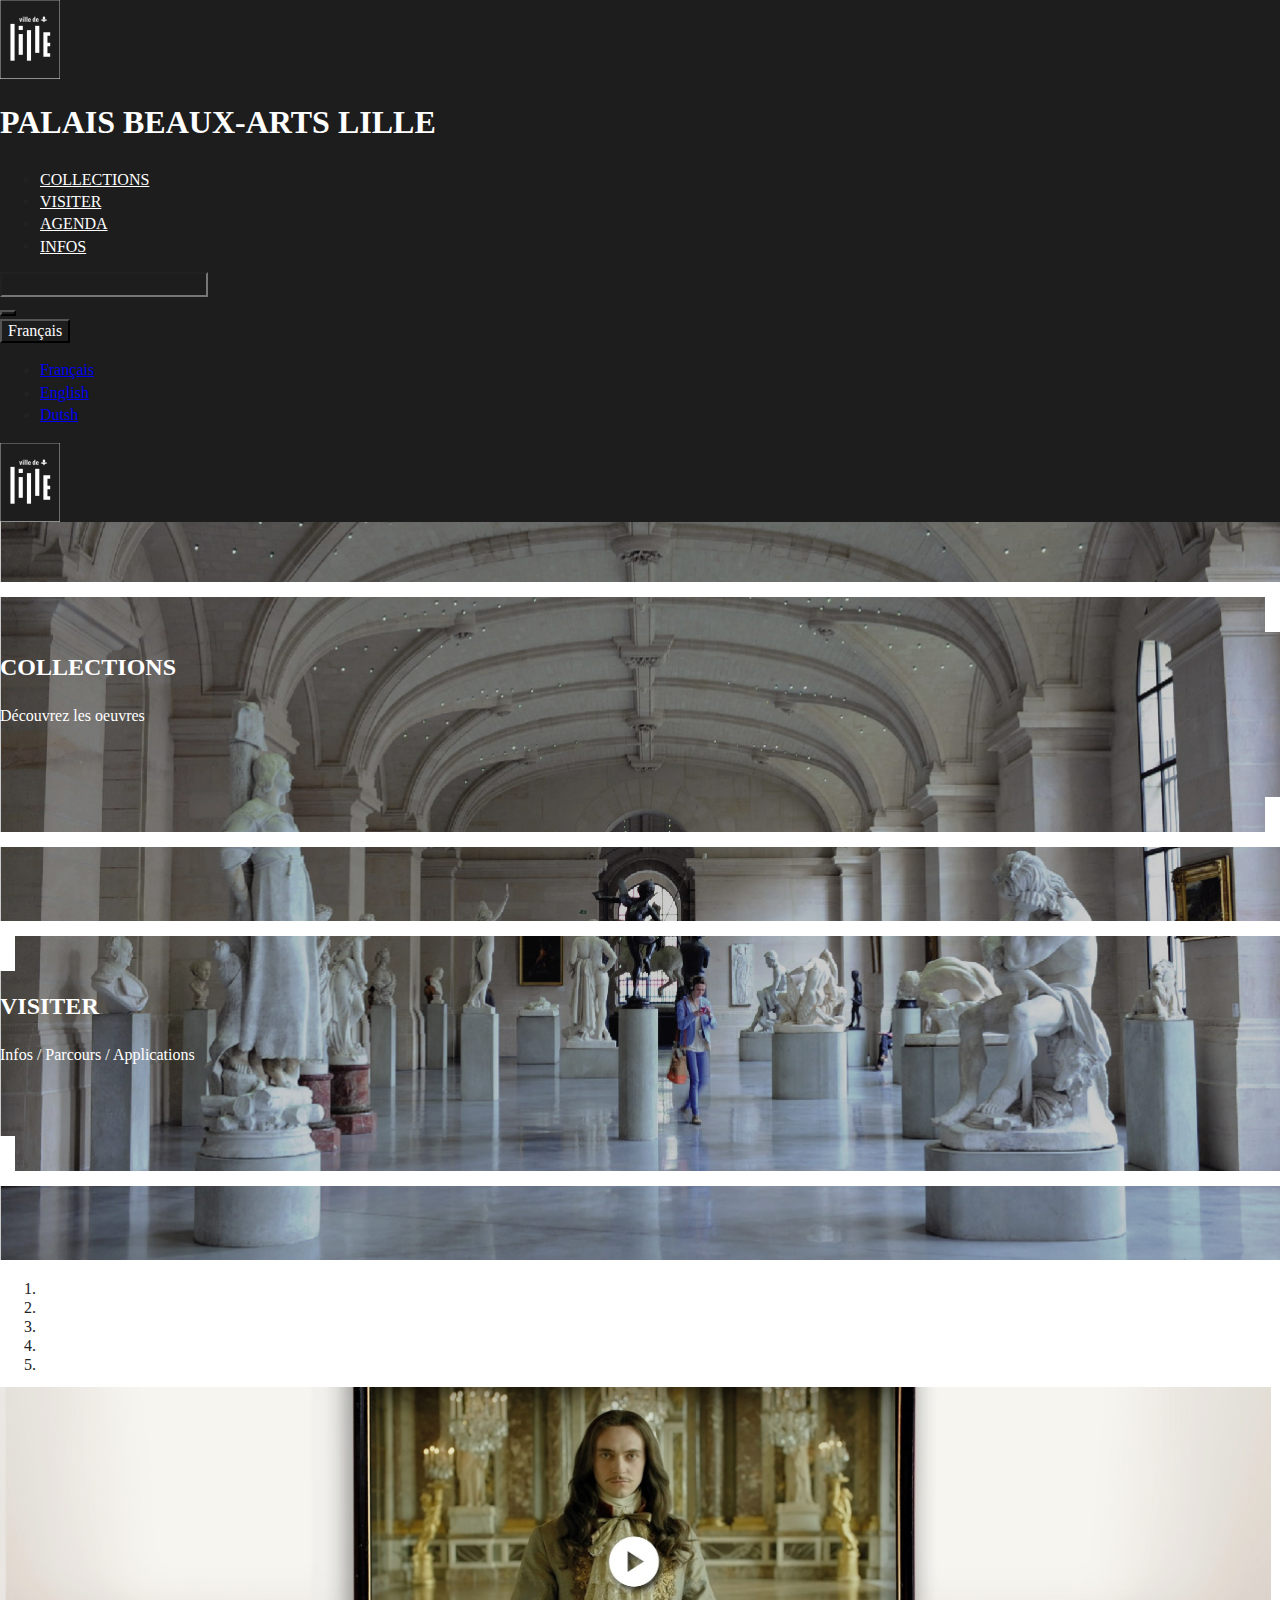
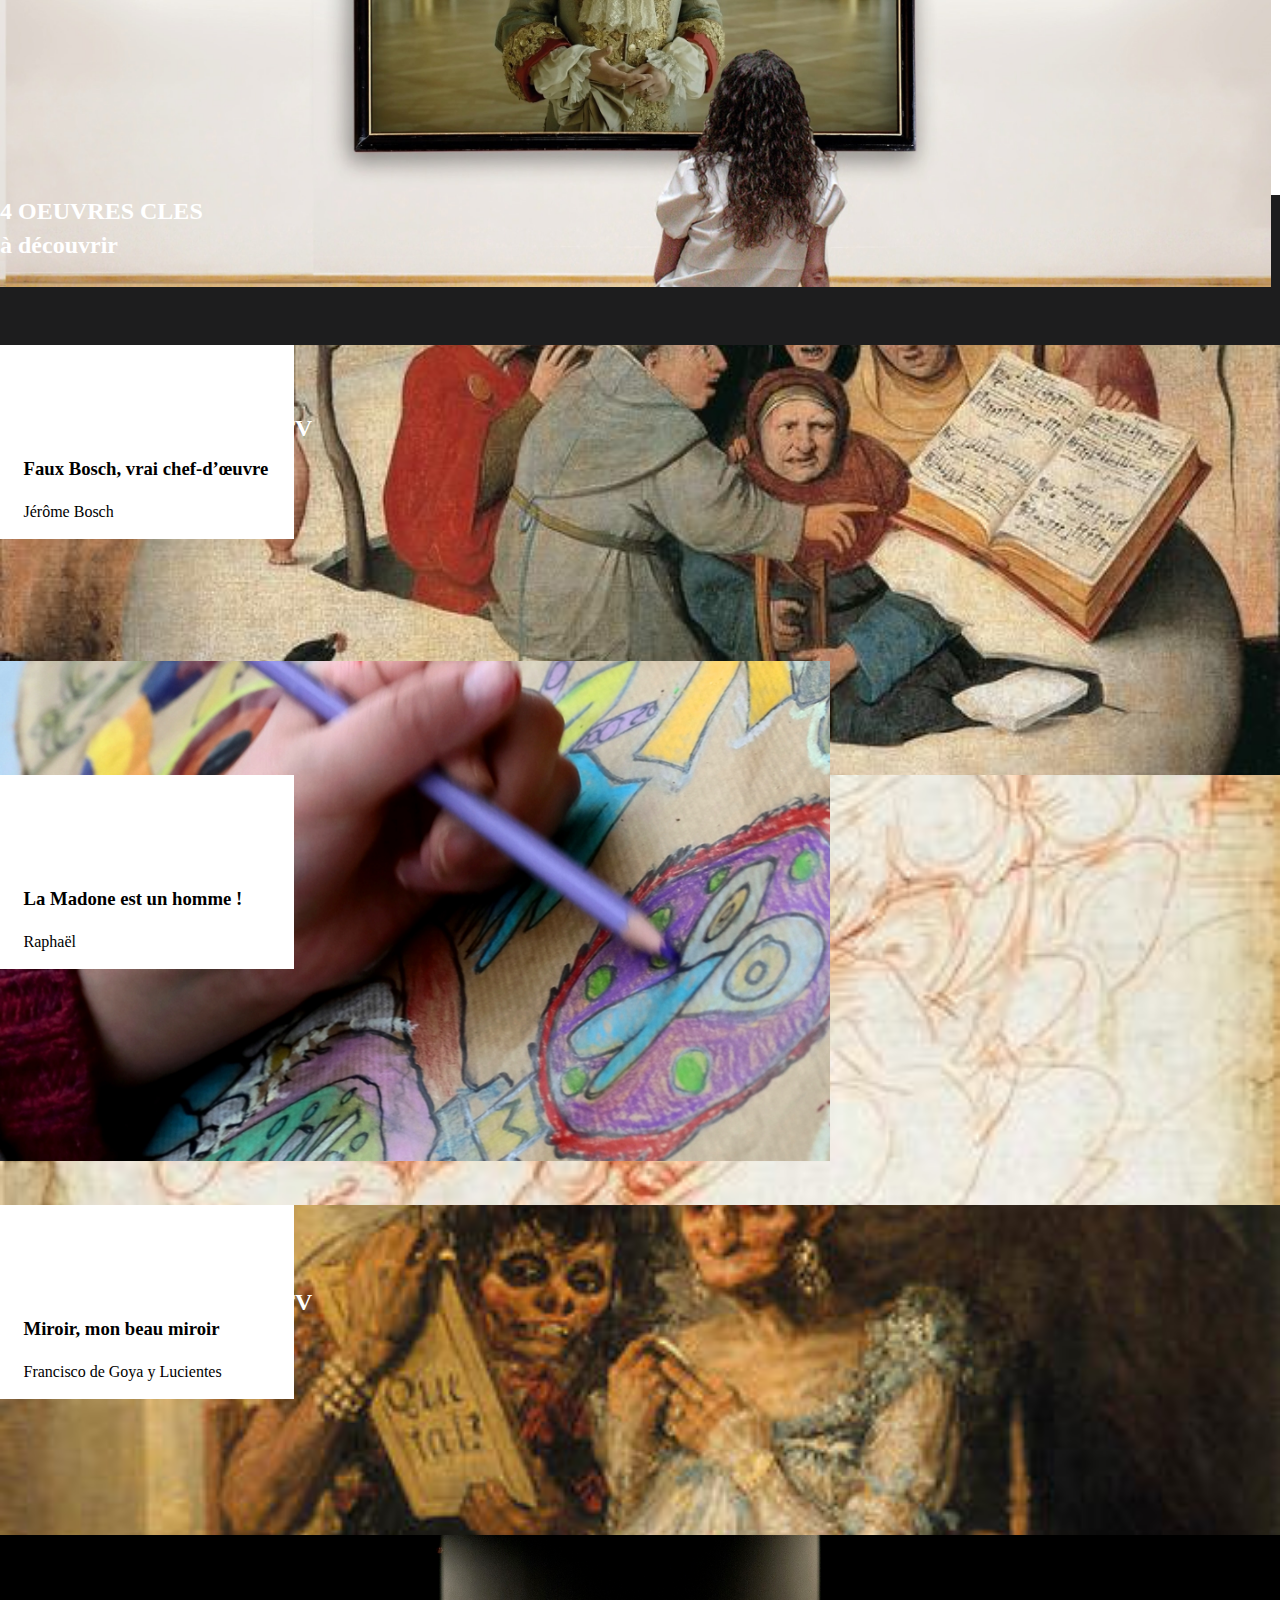
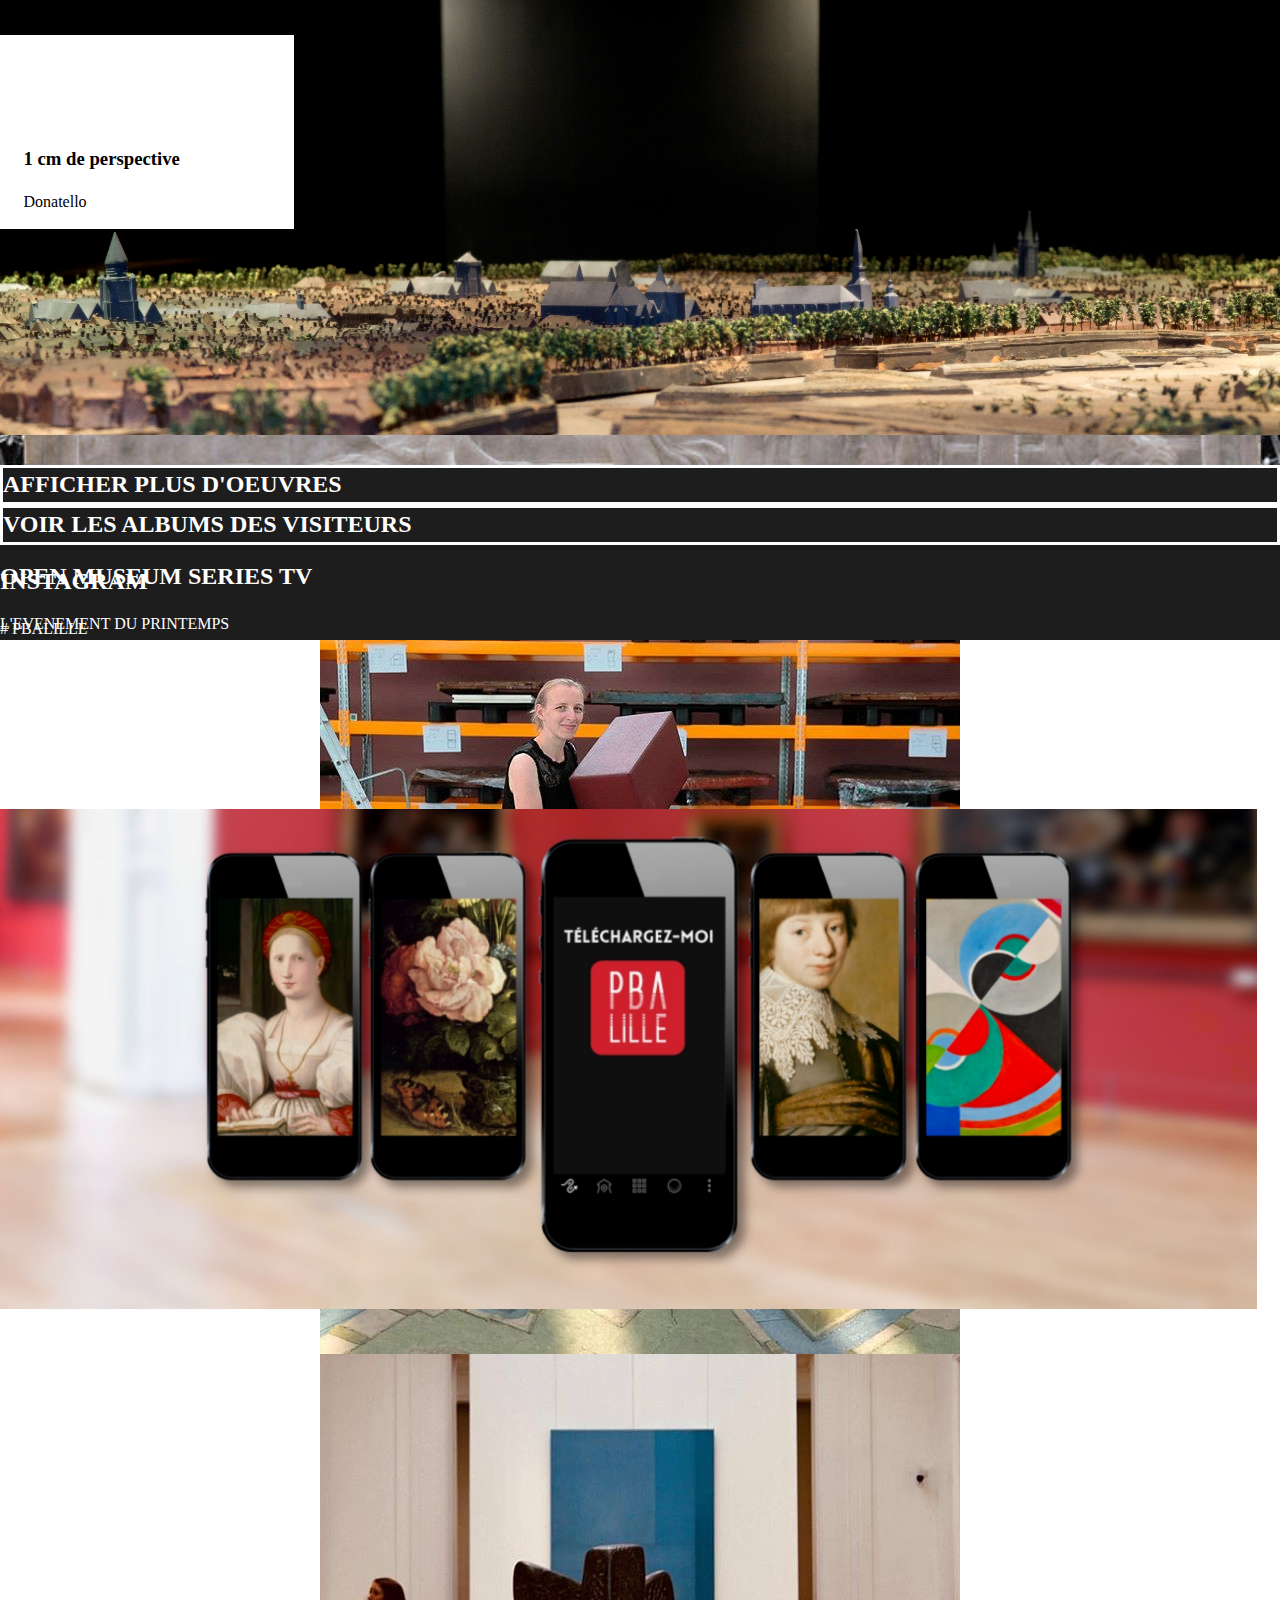
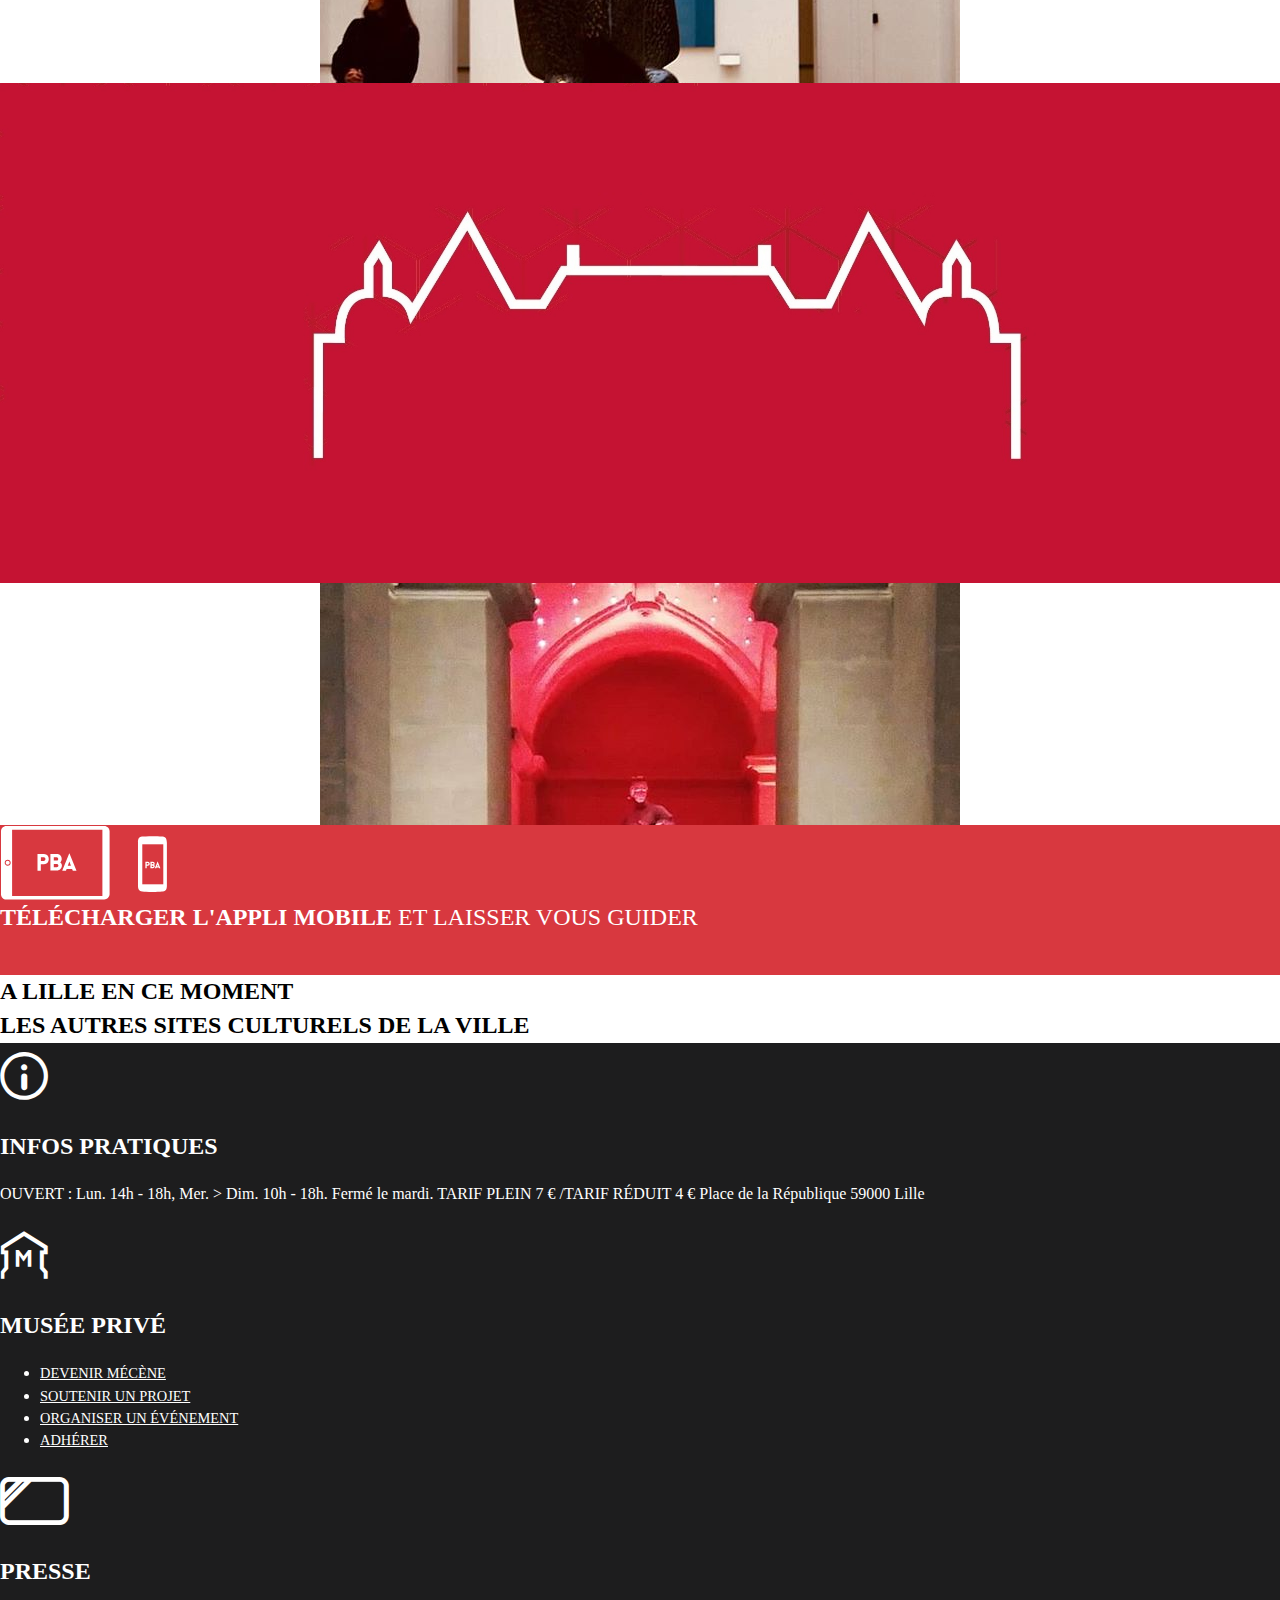
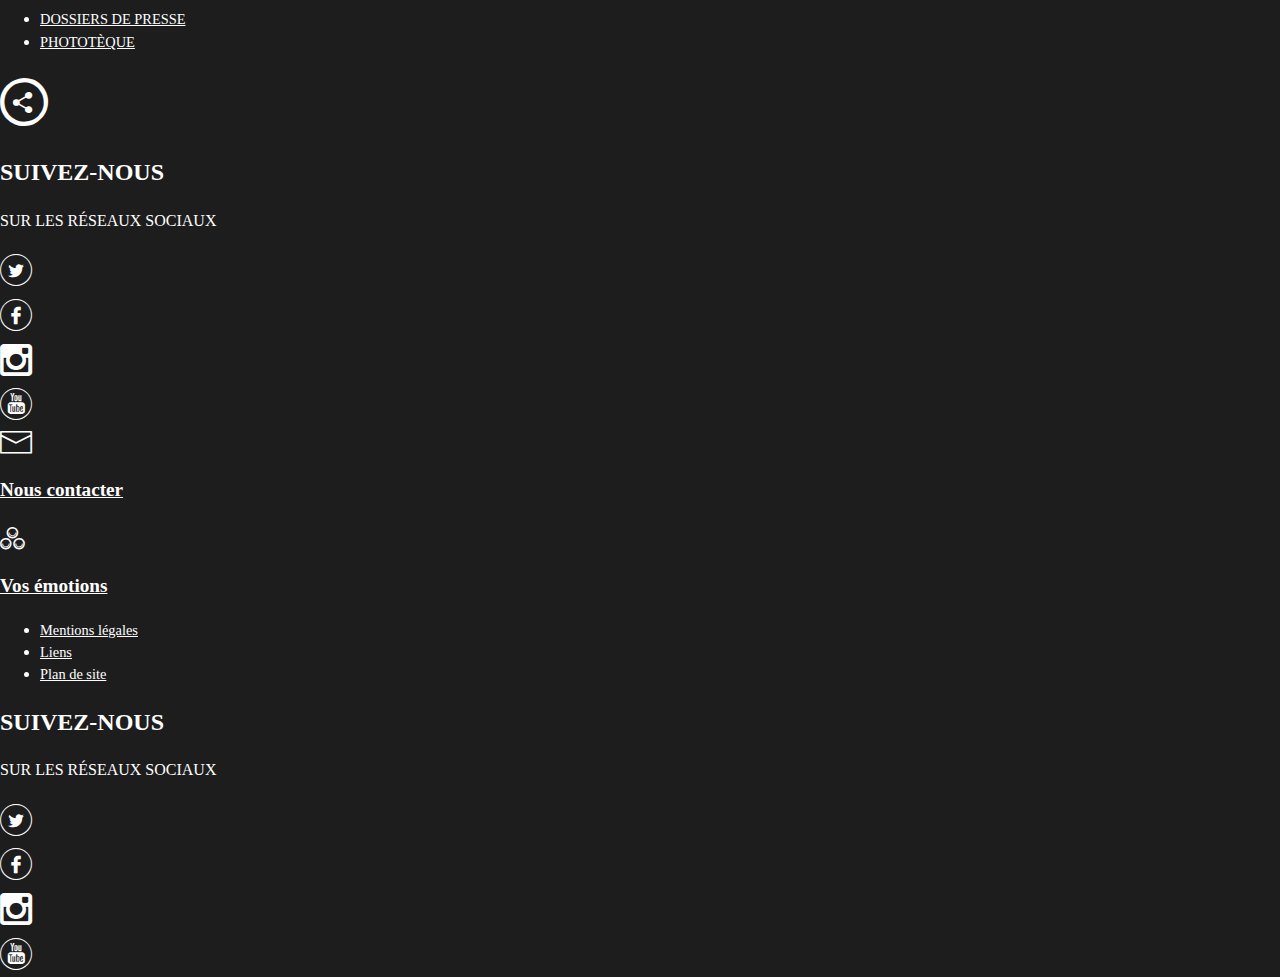
==== commit 903957ca: "index and visit pages checked" ====
--- a/index.html
+++ b/index.html
@@ -1,5 +1,5 @@
 <!doctype html>
-<html class="no-js" lang="">
+<html class="no-js" lang="fr">
 
 <head>
   <meta charset="utf-8">
@@ -35,12 +35,13 @@
         <i class="fas fa-bars fa-3x colorWhite"></i>
       </div>
     </div>
+
     <div class="headerSinceXl d-none d-xl-flex justify-content-around align-items-center w-100 row">
       <h1 class="h3 colorWhite pr-0 col-4">PALAIS BEAUX-ARTS LILLE</h1>
       <nav class="container mx-0 px-0 col-4 d-flex justify-content-center">
         <ul class="nav fontpba">
           <li class="nav-item"><a href="#" class="nav-link font-weight-bold colorWhite px-1 ">COLLECTIONS</a></li>
-          <li class="nav-item"><a href="#" class="nav-link font-weight-bold colorWhite px-1 ">VISITER</a></li>
+          <li class="nav-item"><a href="visite.html" class="nav-link font-weight-bold colorWhite px-1 ">VISITER</a></li>
           <li class="nav-item"><a href="#" class="nav-link font-weight-bold colorWhite px-1 ">AGENDA</a></li>
           <li class="nav-item"><a href="#" class="nav-link font-weight-bold colorWhite px-1 ">INFOS</a></li>
         </ul>
@@ -70,7 +71,7 @@
 
   <main>
     <div class="bgImage">
-      <div class="contenuTitre row flex-column flex-xl-row">
+      <div class="contenuTitre row flex-column flex-xl-row col-12 mx-0 px-0">
 
         <div class="contenuTitreLeft d-block col-8 col-xl-4 w-100 mx-auto">
           <div class="borderTopLeft"></div>
@@ -91,9 +92,7 @@
       </div>
       <i class="fas fa-angle-down fa-5x d-block colorWhite mx-auto"></i>
     </div>
-    <!--<div class="videoXl d-none d-xl-block">
-      <iframe id="player" allowfullscreen="1" allow="autoplay; encrypted-media" title="YouTube video player" src="https://www.youtube.com/embed/jCdGH5ab1bc?autoplay=1&amp;controls=0&amp;autohide=1&amp;wmode=transparent&amp;loop=1&amp;playlist=jCdGH5ab1bc&amp;disablekb=1&amp;iv_load_policy=3&amp;rel=0&amp;enablejsapi=1&amp;origin=http%3A%2F%2Fwww.pba-lille.fr&amp;widgetid=1" style="height: 2259.56px; top: -883.278px;" width="100%" height="100%" frameborder="0"></iframe>
-    </div>-->
+
     <div class="carousel-container">
       <div class="carousel slide" data-ride="carousel" id="myCarousel">
         <ol class="carousel-indicators">
@@ -201,7 +200,7 @@
     </div>
 
 
-    <div class="keyArt row">
+    <div class="keyArt row col-12 mx-0 px-0">
 
       <div class="col-12 col-xl-3">
         <article class="whiteBox m-auto backgroundWhite colorBlack">
@@ -260,7 +259,7 @@
 
     </div>
 
-    <div class="instagramGallery row">
+    <div class="instagramGallery row col-12 mx-0 px-0">
       <div class="photoGallery col-12 col-md-6 col-xl"></div>
       <div class="photoGallery col-12 col-md-6 col-xl"></div>
       <div class="photoGallery col-12 col-md-6 col-xl"></div>
@@ -268,7 +267,7 @@
       <div class="photoGallery col-12 d-md-none col-xl d-xl-block"></div>
     </div>
 
-    <div class="appliMobile d-flex flex-column flex-xl-row align-items-xl-center row backgroundOrangePink">
+    <div class="appliMobile d-flex flex-column flex-xl-row align-items-xl-center row backgroundOrangePink col-12 mx-0 px-0">
       <div class="imgDevices colorWhite col-10 col-xl-5 text-center text-xl-right mx-xl-0 pt-5 pt-xl-0 mx-auto">
                             <svg class="svg-tablette" version="1.1" xmlns="http://www.w3.org/2000/svg" xmlns:xlink="http://www.w3.org/1999/xlink"  x="0px" y="0px" width="167.7px" height="75.5px" viewBox="0 0 167.7 75.5" style="enable-background:new 0 0 167.7 75.5;" xml:space="preserve">
                     <defs>
@@ -323,6 +322,116 @@
 
   </main>
 
+  <footer>
+
+
+    <div class="footerAll mx-auto">
+      <div class="row mx-auto border-bottom container-fluid">
+        <div class="info col-md-3 col-sm-12">
+          <h2>INFOS PRATIQUES</h2>
+          <p>
+            OUVERT : Lun. 14h - 18h, Mer. > Dim. 10h - 18h. Fermé le mardi. TARIF PLEIN 7 € /TARIF RÉDUIT 4 € Place de la République
+            59000 Lille
+          </p>
+        </div>
+
+
+
+
+
+        <div class="musee col-md-3 col-sm-12">
+          <h2>MUSÉE PRIVÉ</h2>
+          <ul>
+            <li class="d-none d-md-block">
+              <a href="#">DEVENIR MÉCÈNE</a>
+            </li>
+            <li class="d-none d-md-block">
+              <a href="#">SOUTENIR UN PROJET</a>
+            </li>
+            <li class="d-none d-md-block">
+              <a href="#">ORGANISER UN ÉVÉNEMENT</a>
+            </li>
+            <li class="d-none d-md-block">
+              <a href="#">ADHÉRER</a>
+            </li>
+          </ul>
+        </div>
+
+
+
+        <div class="presse col-md-3 col-sm-12">
+          <h2>PRESSE</h2>
+          <ul>
+            <li class="d-none d-md-block">
+              <a href="#">DOSSIERS DE PRESSE</a>
+            </li>
+            <li class="d-none d-md-block">
+              <a href="#">PHOTOTÈQUE</a>
+            </li>
+          </ul>
+        </div>
+
+
+
+
+
+        <div class="follow col-md-3 col-sm-12 d-none d-md-inline">
+          <h2>SUIVEZ-NOUS</h2>
+          <p class="small">SUR LES RÉSEAUX SOCIAUX</p>
+          <div class="icon column">
+            <div class="twitter d-md-inline"></div>
+            <div class="facebook d-md-inline"></div>
+            <div class="insta d-md-inline"></div>
+            <div class="youtube d-md-inline"></div>
+          </div>
+        </div>
+      </div>
+
+
+
+
+
+
+      <div class="beforeFooter mx-auto container d-inline-flex mb-2 mt-3 row">
+        <div class="contacter col-md-4">
+          <span class="d-inline"></span>
+          <h3 class="d-inline ml-4">
+            <a href="">Nous contacter</a>
+          </h3>
+        </div>
+        <div class="emotion col-md-4 ">
+          <span class="d-inline"></span>
+          <h3 class="d-inline ml-4">
+            <a href="">Vos émotions</a>
+          </h3>
+        </div>
+        <div class="list-inline d-flex justify-content-around">
+          <ul>
+            <li class="list-inline-item">
+              <a href="">Mentions légales</a>
+            </li>
+            <li class="list-inline-item">
+              <a href="">Liens</a>
+            </li>
+            <li class="list-inline-item">
+              <a href="">Plan de site</a>
+            </li>
+          </ul>
+        </div>
+        <div class="d-md-none row col-12">
+          <h2 class="d-none">SUIVEZ-NOUS</h2>
+          <p class="small d-none">SUR LES RÉSEAUX SOCIAUX</p>
+          <div class="icon col-12">
+            <div class="twitter d-sm-inline col-3"></div>
+            <div class="facebook d-sm-inline col-3"></div>
+            <div class="insta d-sm-inline col-3"></div>
+            <div class="youtube d-sm-inline col-3"></div>
+          </div>
+        </div>
+      </div>
+    </div>
+  </footer>
+
 
   <script src="js/vendor/modernizr-3.6.0.min.js"></script>
   <script src="https://code.jquery.com/jquery-3.3.1.slim.min.js" integrity="sha384-q8i/X+965DzO0rT7abK41JStQIAqVgRVzpbzo5smXKp4YfRvH+8abtTE1Pi6jizo" crossorigin="anonymous"></script>
--- a/css/main.css
+++ b/css/main.css
@@ -98,20 +98,331 @@
    ========================================================================== */
 
 
-
-
-
-
-
-
-
-
-
-
-
-
-
-
+@media (min-width: 768px) {
+    .individuel {
+        background: url("../img/Individuel.jpg") !important;
+    }
+    .groupe {
+        background: url("../img/Groupe.jpg") !important;
+    }
+    .famille {
+        background: url("../img/Famille.jpg") !important;
+    }
+    .etudiant {
+        background: url("../img/Etudiant.jpg") !important;
+    }
+    .enseignant {
+        background: url("../img/Enseignant.jpg") !important;
+    }
+    .main-group {
+        height: 512px;
+    }
+    .card p {
+        background: rgba(233, 232, 234, 0.7) !important;
+    }
+    .card p:hover, .card em:hover {
+        color: #D8383F !important;
+        cursor: pointer;
+    }
+    .card p {
+        margin: auto;
+        height: 60px;
+        position: relative;
+        top: 200px !important;
+    }
+    .pba {
+        font-size: 2rem !important;
+    }
+    .oeuvre4 .card-text,
+    .oeuvre8 .card-text,
+    .oeuvre12 .card-text {
+        right: 20px !important;
+        top: 30% !important;
+    }
+}
+
+.main {
+    background: #1D1D1E;
+    border: none;
+    margin: 0 !important;
+}
+
+.card p {
+    text-align: center;
+    font-size: 1.2rem;
+    background: #E9E9E9;
+}
+
+.bg-black {
+    background: #1D1D1E;
+    height: 150px;
+}
+
+.pba {
+    font-family: 'pba';
+    color: white;
+    width: auto;
+    margin: auto;
+    font-size: 1.2rem;
+    text-align: center;
+    position: relative;
+    top: 30%;
+}
+
+.pba::before {
+    content: "\e922";
+    margin: 20px;
+}
+
+.card {
+    background-position: center center !important;
+    background-size: cover !important;
+    border: none !important;
+    border-radius: 0 !important;
+}
+
+.rang1 .card p,
+.rang2 .card p {
+    position: relative;
+    top: 200px;
+}
+
+.vignette {
+    background: url("../img/Beaux-Gosses.jpg");
+    height: 480px !important;
+    margin: 0 !important;
+    padding: 0 !important;
+}
+.vignette p {
+    background: rgba(255, 255, 255, 1) !important;
+    font-family: "lovelo" !important;
+    width: 224px;
+    height: 139px;
+    position: relative;
+    word-break: break-all;
+    overflow-wrap: break-word;
+}
+.vignette em {
+    position: relative;
+    top: 70px;
+    font-size: 1rem !important;
+}
+.vignette .card-text em {
+    color: #868687;
+}
+
+.vignette .card-text em::before {
+    content: "\e907";
+    font-family: 'pba';
+    font-style: normal;
+    margin: 10px;
+}
+
+.incoutournable {
+    text-align: center;
+    font-size: 1.4rem;
+    font-weight: bold;
+}
+
+.oeuvre4 {
+    background: url("../img/4-oeuvres.jpg");
+    height: 423px !important;
+    background-size: cover;
+}
+
+.oeuvre8 {
+    background: url("../img/8-oeuvres.jpg");
+    height: 423px !important;
+    background-size: cover;
+}
+
+.oeuvre12 {
+    background: url("../img/12-oeuvres.jpg");
+    height: 423px !important;
+    background-size: cover;
+}
+
+.oeuvre4 .card-text,
+.oeuvre8 .card-text,
+.oeuvre12 .card-text {
+    background: rgba(255, 255, 255, 1) !important;
+    position: relative;
+    height: 150px;
+    margin: auto;
+    top: 30%;
+    text-align: right !important;
+}
+
+.oeuvre4 .card-text::before,
+.oeuvre8 .card-text::before,
+.oeuvre12 .card-text::before {
+    content: "\e907";
+    font-family: 'pba';
+    font-style: normal;
+    position: relative;
+    right: 130px;
+}
+
+.oeuvre4 b,
+.oeuvre8 b,
+.oeuvre12 b {
+    font-size: 3rem;
+}
+
+.appli {
+    background: #D8383F;
+    color: #fff;
+}
+
+.appliDownload {
+    border: 2px solid #fff;
+    height: 60px;
+    line-height: 60px;
+    padding: 14px;
+}
+
+.st0,
+.st2,
+g {
+    -webkit-transition: all 0.3s ease 0s;
+    transition: all 0.3s ease 0s;
+    color: #FFF;
+    fill: #FFF;
+}
+
+.st1 {
+    fill: #D8383F;
+}
+footer {
+    background: #1D1D1E;
+    color: white;
+    width: 100%;
+}
+footer a{
+    color: white;
+    font-size: 0.9rem;
+}
+footer a:hover{
+    text-decoration: none;
+    color: #D8383F;
+}
+.footerAll {
+    width: 90%;
+}
+
+.info::before {
+    content: "\e938";
+    font-family: 'pba';
+    font-size: 3rem;
+}
+.musee::before {
+    content: "\e921";
+    font-family: 'pba';
+    font-size: 3rem;
+}
+.presse::before {
+    content: "\e927";
+    font-family: 'pba';
+    font-size: 3rem;
+}
+.follow::before {
+    content: "\e939";
+    font-family: 'pba';
+    font-size: 3rem;
+}
+.twitter::before {
+    content: "\e934";
+    font-family: 'pba';
+    font-size: 2rem;
+}
+.facebook::before {
+    content: "\e93a";
+    font-family: 'pba';
+    font-size: 2rem;
+}
+.insta::before {
+    content: "\e91c";
+    font-family: 'pba';
+    font-size: 2rem;
+}
+.youtube::before {
+    content: "\e93c";
+    font-family: 'pba';
+    font-size: 2rem;
+}
+.beforeFooter h3 a{
+    font-size: 1.2rem !important;
+}
+.contacter span::before {
+    content: "\e92b";
+    font-family: 'pba';
+    font-size: 1.4rem;
+}
+.emotion span::before {
+    content: "\e92e";
+    font-family: 'pba';
+    font-size: 1.4rem;
+}
+@media (max-width:767px){
+    footer .list-inline-item {
+        display: block !important;
+    }
+    footer .list-inline ul{
+        padding:5px;
+    }
+    .contacter span::before {
+        content: "\e92b";
+        font-family: 'pba';
+        font-size: 1.1rem;
+    }
+    .emotion span::before {
+        content: "\e92e";
+        font-family: 'pba';
+        font-size: 1.1rem;
+    }
+    .info::before {
+        content: "\e938";
+        font-family: 'pba';
+        font-size: 1.5rem;
+    }
+    .musee::before {
+        content: "\e921";
+        font-family: 'pba';
+        font-size: 1.5rem;
+    }
+    .presse::before {
+        content: "\e927";
+        font-family: 'pba';
+        font-size: 1.5rem;
+    }
+    .twitter::before {
+        content: "\e934";
+        font-family: 'pba';
+        font-size: 1.8rem;
+    }
+    .facebook::before {
+        content: "\e93a";
+        font-family: 'pba';
+        font-size: 1.8rem;
+    }
+    .insta::before {
+        content: "\e91c";
+        font-family: 'pba';
+        font-size: 1.8rem;
+    }
+    .youtube::before {
+        content: "\e93c";
+        font-family: 'pba';
+        font-size: 1.8rem;
+    }
+    footer h2 {
+        font-size: 1.1rem;
+    }
+    .icon {
+        display: inherit;
+    }
+
+}
 
 /* ==========================================================================
    Helper classes
@@ -143,7 +454,7 @@
     padding: 0;
     position: absolute;
     width: 1px;
-    white-space: nowrap; /* 1 */
+    white-space: nowrap;
 }
 
 /*
@@ -185,8 +496,9 @@
 
 .clearfix:before,
 .clearfix:after {
-    content: " "; /* 1 */
-    display: table; /* 2 */
+    content: " ";
+    display: table;
+
 }
 
 .clearfix:after {
@@ -207,6 +519,7 @@
        (-webkit-min-device-pixel-ratio: 1.25),
        (min-resolution: 1.25dppx),
        (min-resolution: 120dpi) {
+
     /* Style adjustments for high resolution devices */
 }
 
@@ -232,6 +545,7 @@
         text-decoration: underline;
     }
 
+
     a[href]:after {
         content: " (" attr(href) ")";
     }
@@ -263,6 +577,7 @@
      * Printing Tables:
      * http://css-discuss.incutio.com/wiki/Printing_Tables
      */
+
 
     thead {
         display: table-header-group;
@@ -613,3 +928,5 @@
 }
 
 /*************************Reste video et fin header à faire, slider (images écrasées) et puces, les hover
+    }
+
